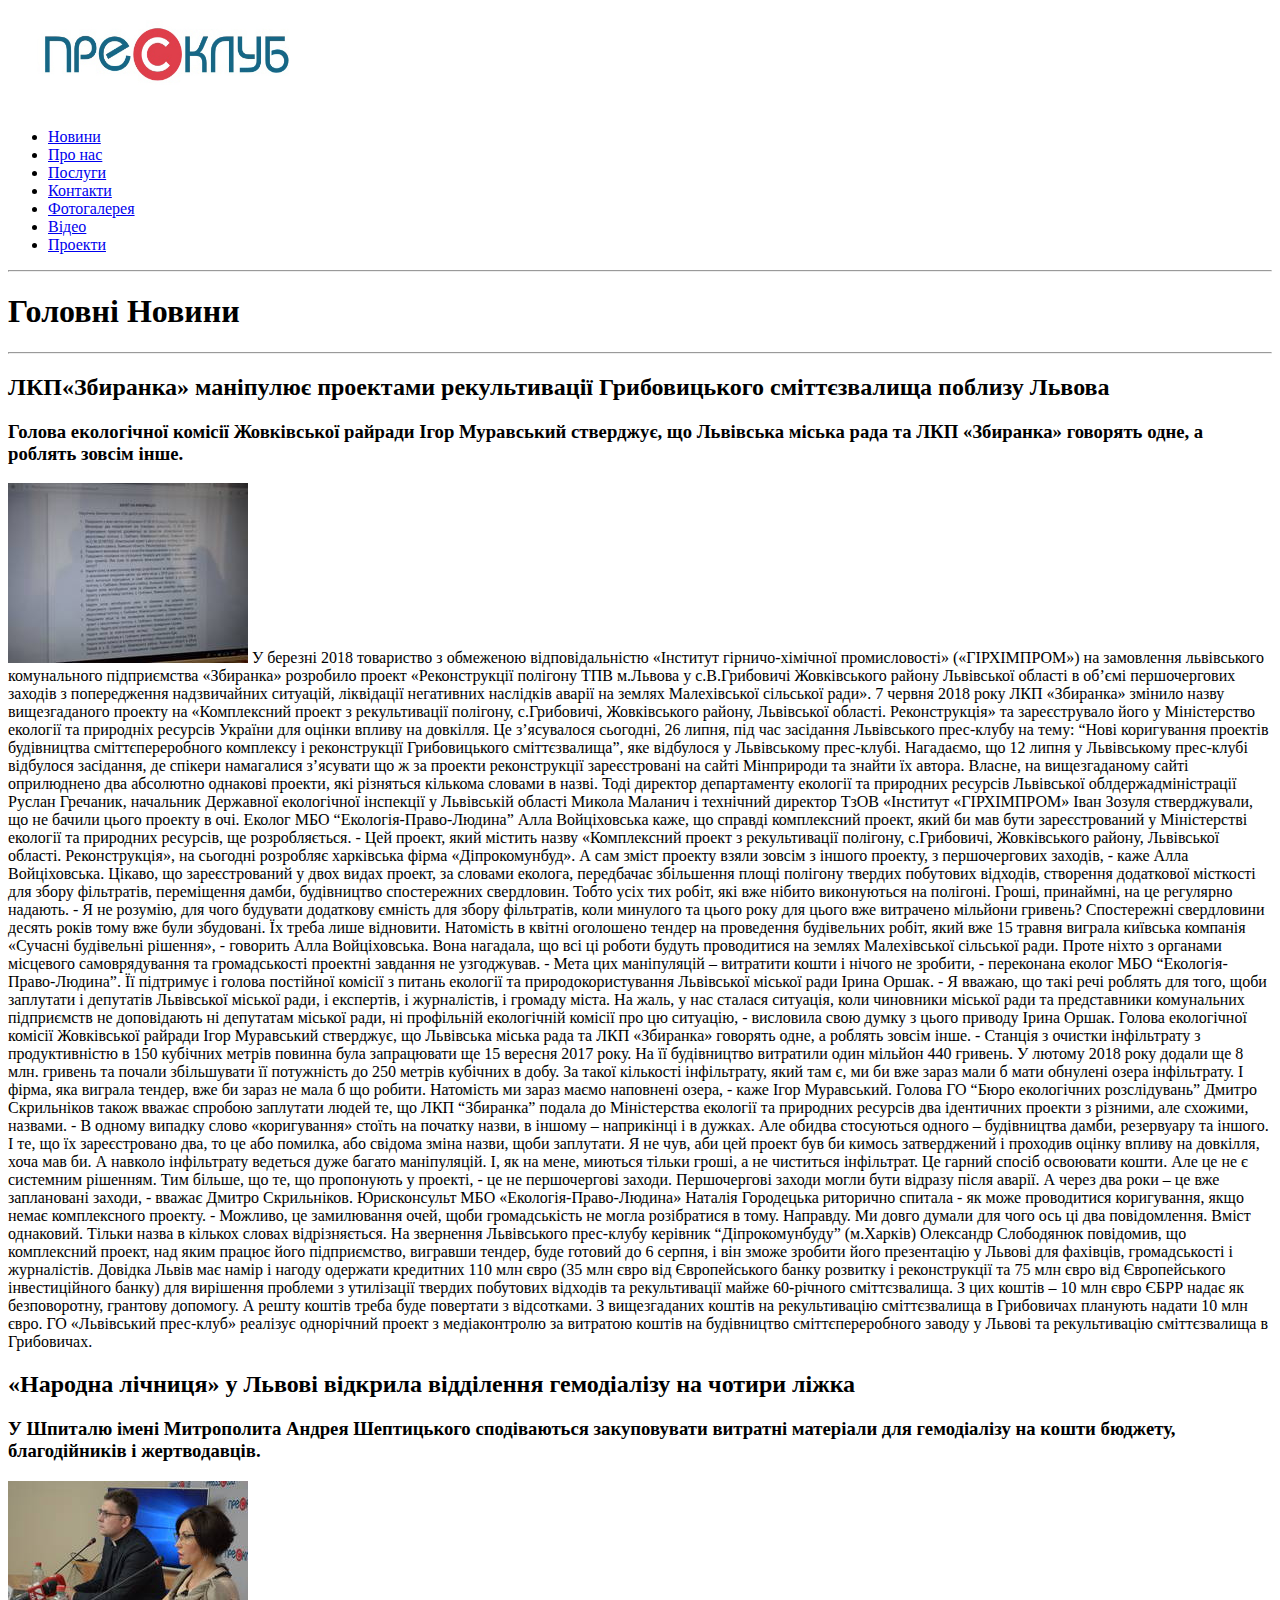
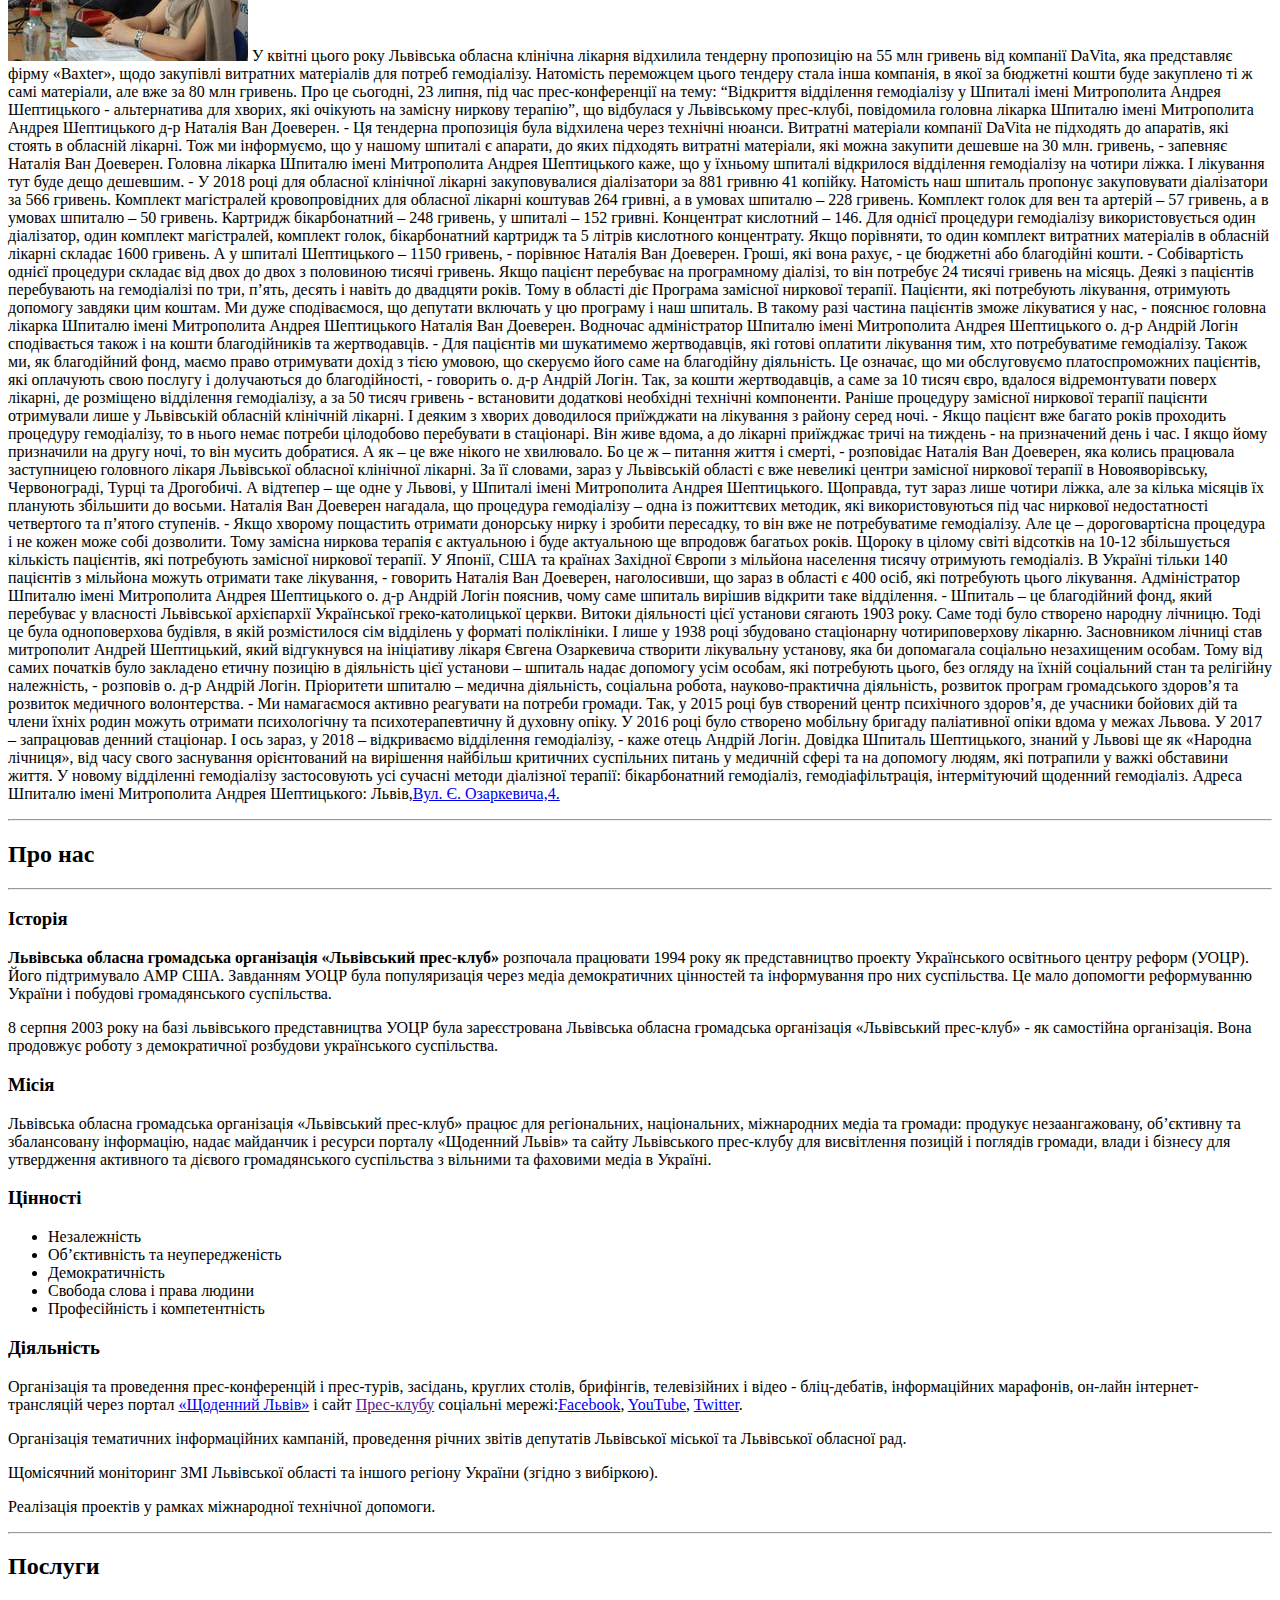
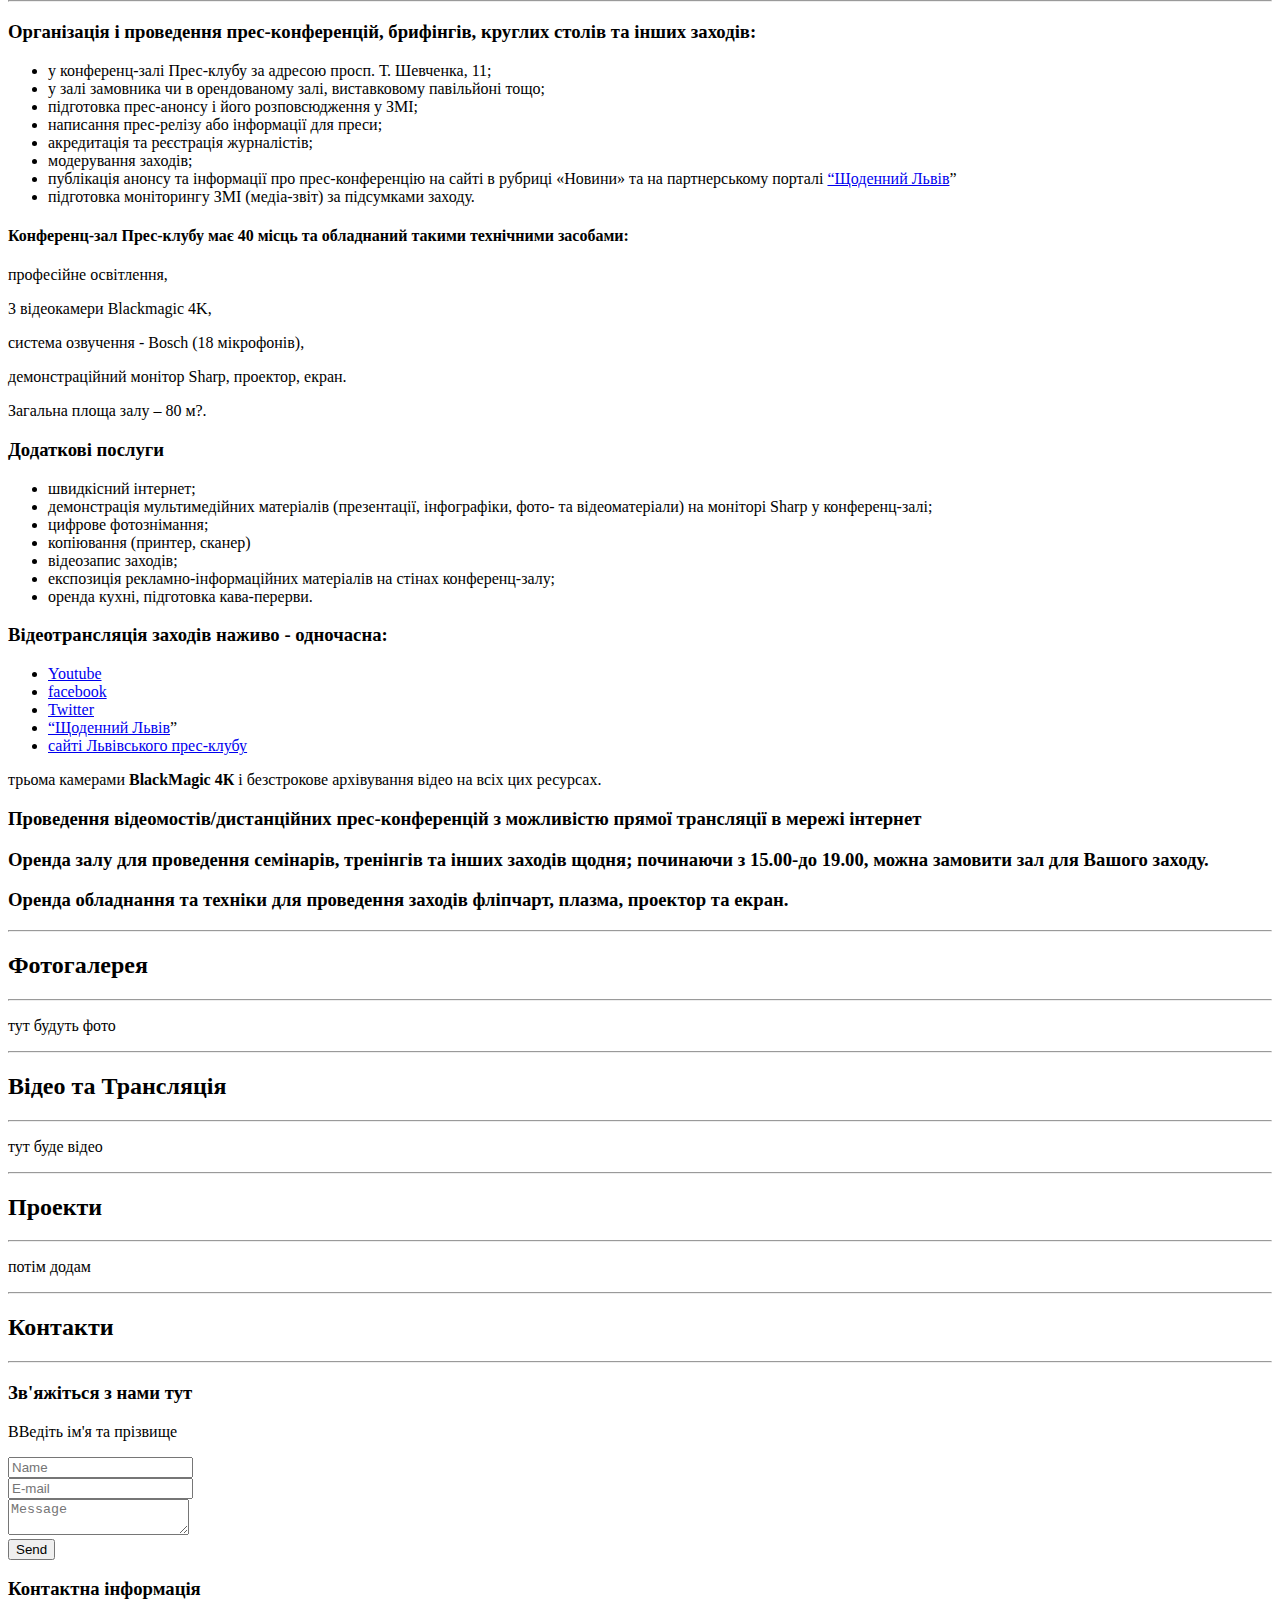
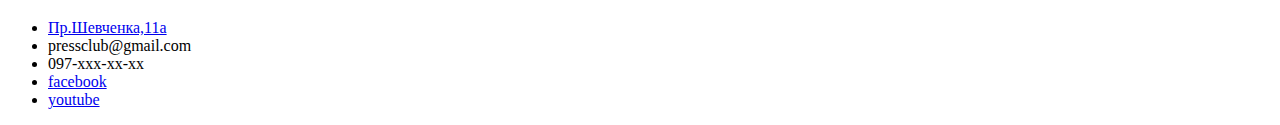
==== index.html @ f69fd187 "first version" ====
<!DOCTYPE html>
<html lang="uk">
<head>
    <meta charset="UTF-8">
    <meta name="viewport" content="width=device-width, initial-scale=1.0">
    <meta http-equiv="X-UA-Compatible" content="ie=edge">
    <title>Press-Club</title> 
    <link rel="shortcut icon" href="img/favicon.png" type="image/png">
</head>
<body>
    <header>
        <div id="logo">
            <span>
               <a href="index.html"><img src="img/logo-pressclub.jpg" alt="logo" width="320" height="100"></a>
            </span>
        </div>
        <nav class="navigation">
            <ul>
                <li>
                    <a href="#news">Новини</a>
                </li>
                <li>
                    <a href="#about">Про нас</a>
                </li>
                <li>
                    <a href="#service">Послуги</a>
                </li>
                <li>
                    <a href="#contact">Контакти</a>
                </li>
                <li>
                    <a href="#gallery">Фотогалерея</a>
                </li>
                <li>
                    <a href="#video">Відео</a>
                </li>
                <li>
                    <a href="#projects">Проекти</a>
                </li>
            </ul>
        </nav>
    </header>
    <main>
        <article id="news">
            <hr>
            <h1>Головні Новини</h1>
            <hr>
            <section>
            <h2> ЛКП<q>Збиранка</q> маніпулює проектами рекультивації Грибовицького сміттєзвалища поблизу Львова</h2>
            <h3>Голова екологічної комісії Жовківської райради Ігор Муравський стверджує, що Львівська міська рада та ЛКП «Збиранка» говорять одне, а роблять зовсім інше.</h3>
            <p>
                <img src="img/recycling-project.jpg" alt="recycling-project">
                У березні 2018 товариство з обмеженою відповідальністю «Інститут гірничо-хімічної промисловості» («ГІРХІМПРОМ») на замовлення львівського комунального підприємства «Збиранка» розробило проект «Реконструкції полігону ТПВ м.Львова у с.В.Грибовичі Жовківського району Львівської області в об’ємі першочергових заходів з попередження надзвичайних ситуацій, ліквідації негативних наслідків аварії на землях Малехівської сільської ради». 7 червня 2018 року ЛКП «Збиранка» змінило назву вищезгаданого проекту на «Комплексний проект з рекультивації полігону, с.Грибовичі, Жовківського району, Львівської області. Реконструкція» та зареєструвало його у Міністерство екології та природніх ресурсів України для оцінки впливу на довкілля.

Це з’ясувалося сьогодні, 26 липня, під час засідання Львівського прес-клубу на тему: “Нові коригування проектів будівництва сміттєпереробного комплексу і реконструкції Грибовицького сміттєзвалища”, яке відбулося у Львівському прес-клубі.

Нагадаємо, що 12 липня у Львівському прес-клубі відбулося засідання, де спікери намагалися з’ясувати що ж за проекти реконструкції зареєстровані на сайті Мінприроди та знайти їх автора. Власне, на вищезгаданому сайті оприлюднено два абсолютно однакові проекти, які різняться кількома словами в назві. Тоді директор департаменту екології та природних ресурсів Львівської облдержадміністрації Руслан Гречаник, начальник Державної екологічної інспекції у Львівській області Микола Маланич і технічний директор ТзОВ «Інститут «ГІРХІМПРОМ» Іван Зозуля стверджували, що не бачили цього проекту в очі.

Еколог МБО “Екологія-Право-Людина” Алла Войціховська каже, що справді комплексний проект, який би мав бути зареєстрований у Міністерстві екології та природних ресурсів, ще розробляється.

- Цей проект, який містить назву «Комплексний проект з рекультивації полігону, с.Грибовичі, Жовківського району, Львівської області. Реконструкція», на сьогодні розробляє харківська фірма «Діпрокомунбуд». А сам зміст проекту взяли зовсім з іншого проекту, з першочергових заходів, - каже Алла Войціховська.

Цікаво, що зареєстрований у двох видах проект, за словами еколога, передбачає збільшення площі полігону твердих побутових відходів, створення додаткової місткості для збору фільтратів, переміщення дамби, будівництво спостережних свердловин. Тобто усіх тих робіт, які вже нібито виконуються на полігоні. Гроші, принаймні, на це регулярно надають.

- Я не розумію, для чого будувати додаткову ємність для збору фільтратів, коли минулого та цього року для цього вже витрачено мільйони гривень? Спостережні свердловини десять років тому вже були збудовані. Їх треба лише відновити. Натомість в квітні оголошено тендер на проведення будівельних робіт, який вже 15 травня виграла київська компанія «Сучасні будівельні рішення», - говорить Алла Войціховська.

Вона нагадала, що всі ці роботи будуть проводитися на землях Малехівської сільської ради. Проте ніхто з органами місцевого самоврядування та громадськості проектні завдання не узгоджував.

- Мета цих маніпуляцій – витратити кошти і нічого не зробити, - переконана еколог МБО “Екологія-Право-Людина”.

Її підтримує і голова постійної комісії з питань екології та природокористування Львівської міської ради Ірина Оршак.

- Я вважаю, що такі речі роблять для того, щоби заплутати і депутатів Львівської міської ради, і експертів, і журналістів, і громаду міста. На жаль, у нас сталася ситуація, коли чиновники міської ради та представники комунальних підприємств не доповідають ні депутатам міської ради, ні профільній екологічній комісії про цю ситуацію, - висловила свою думку з цього приводу Ірина Оршак.

Голова екологічної комісії Жовківської райради Ігор Муравський стверджує, що Львівська міська рада та ЛКП «Збиранка» говорять одне, а роблять зовсім інше.

- Станція з очистки інфільтрату з продуктивністю в 150 кубічних метрів повинна була запрацювати ще 15 вересня 2017 року. На її будівництво витратили один мільйон 440 гривень. У лютому 2018 року додали ще 8 млн. гривень та почали збільшувати її потужність до 250 метрів кубічних в добу. За такої кількості інфільтрату, який там є, ми би вже зараз мали б мати обнулені озера інфільтрату. І фірма, яка виграла тендер, вже би зараз не мала б що робити. Натомість ми зараз маємо наповнені озера, - каже Ігор Муравський.

Голова ГО “Бюро екологічних розслідувань” Дмитро Скрильніков також  вважає спробою заплутати людей те, що ЛКП “Збиранка” подала до Міністерства екології та природних ресурсів два ідентичних проекти з різними, але схожими, назвами.  

- В одному випадку слово «коригування» стоїть на початку назви, в іншому – наприкінці і в дужках. Але обидва стосуються одного – будівництва дамби, резервуару та іншого. І те, що їх зареєстровано два, то це або помилка, або свідома зміна назви, щоби заплутати. Я не чув, аби цей проект був би кимось затверджений і проходив оцінку впливу на довкілля, хоча мав би. А навколо інфільтрату ведеться дуже багато маніпуляцій. І, як на мене, миються тільки гроші, а не чиститься інфільтрат. Це гарний спосіб освоювати кошти. Але це не є системним рішенням. Тим більше, що те, що пропонують у проекті, - це не першочергові заходи. Першочергові заходи могли бути відразу після аварії. А через два роки – це вже заплановані заходи, - вважає Дмитро Скрильніков.

Юрисконсульт МБО «Екологія-Право-Людина» Наталія Городецька риторично спитала - як може проводитися коригування, якщо немає комплексного проекту.

- Можливо, це замилювання очей, щоби громадськість не могла розібратися в тому. Направду. Ми довго думали для чого ось ці два повідомлення. Вміст однаковий. Тільки назва в кількох словах відрізняється. 

 На звернення Львівського прес-клубу керівник “Діпрокомунбуду” (м.Харків) Олександр Слободянюк повідомив, що комплексний проект, над яким працює його підприємство, вигравши тендер, буде готовий до 6 серпня, і він зможе зробити його презентацію у Львові для фахівців,  громадськості і журналістів.

 Довідка

Львів має намір і нагоду одержати кредитних 110 млн євро (35 млн євро від Європейського банку розвитку і реконструкції та 75 млн євро від Європейського інвестиційного банку) для вирішення проблеми з утилізації твердих побутових відходів та рекультивації майже 60-річного сміттєзвалища. З цих коштів – 10 млн євро ЄБРР надає як безповоротну, грантову допомогу. А решту коштів треба буде повертати з відсотками. З вищезгаданих коштів на рекультивацію сміттєзвалища в Грибовичах планують надати 10 млн євро. ГО «Львівський прес-клуб» реалізує однорічний проект з медіаконтролю за витратою коштів на будівництво сміттєпереробного заводу у Львові та рекультивацію сміттєзвалища в Грибовичах.
            </p>
        </section>
        <!--<section class="news" -->
                <h2>«Народна лічниця» у Львові відкрила відділення гемодіалізу на чотири ліжка</h2>
                <h3>У Шпиталю імені Митрополита Андрея Шептицького сподіваються закуповувати витратні матеріали для гемодіалізу на кошти бюджету, благодійників і жертводавців.</h3>
                <p class="hemodialysis">
                    <img src="img/hemodialysis.jpg" alt="hemodialysis">
                    У квітні цього року Львівська обласна клінічна лікарня відхилила тендерну пропозицію на 55 млн гривень від компанії DaVita, яка представляє фірму «Baxter», щодо закупівлі витратних матеріалів для потреб гемодіалізу. Натомість переможцем цього тендеру стала інша компанія, в якої за бюджетні кошти буде закуплено ті ж самі матеріали, але вже за 80 млн гривень.

Про це сьогодні, 23 липня, під час прес-конференції на тему: “Відкриття відділення гемодіалізу у Шпиталі імені Митрополита Андрея Шептицького - альтернатива для хворих, які очікують на замісну ниркову терапію”, що відбулася у Львівському прес-клубі, повідомила головна лікарка Шпиталю імені Митрополита Андрея Шептицького д-р Наталія Ван Доеверен.

- Ця тендерна пропозиція була відхилена через технічні нюанси. Витратні матеріали компанії DaVita не підходять до апаратів, які стоять в обласній лікарні. Тож ми інформуємо, що у нашому шпиталі є апарати, до яких підходять витратні матеріали, які можна закупити дешевше на 30 млн. гривень, - запевняє Наталія Ван Доеверен.

Головна лікарка Шпиталю імені Митрополита Андрея Шептицького каже, що у їхньому шпиталі відкрилося відділення гемодіалізу на чотири ліжка. І лікування тут буде дещо дешевшим.

- У 2018 році для обласної клінічної лікарні закуповувалися діалізатори за 881 гривню 41 копійку. Натомість наш шпиталь пропонує закуповувати діалізатори за 566 гривень. Комплект магістралей кровопровідних для обласної лікарні коштував 264 гривні, а в умовах шпиталю – 228 гривень. Комплект голок для вен та артерій – 57 гривень, а в умовах шпиталю – 50 гривень. Картридж бікарбонатний – 248 гривень, у шпиталі – 152 гривні. Концентрат кислотний – 146.  Для однієї процедури гемодіалізу використовується один діалізатор, один комплект магістралей, комплект голок, бікарбонатний картридж та 5 літрів кислотного концентрату. Якщо порівняти, то один комплект витратних матеріалів в обласній лікарні складає 1600 гривень. А у шпиталі Шептицького – 1150 гривень, - порівнює Наталія Ван Доеверен.

Гроші, які вона рахує, - це бюджетні або благодійні кошти.

- Собівартість однієї процедури складає від двох до двох з половиною тисячі гривень. Якщо пацієнт перебуває на програмному діалізі, то він потребує 24 тисячі гривень на місяць. Деякі з пацієнтів перебувають на гемодіалізі по три, п’ять, десять і навіть до двадцяти років. Тому в області діє Програма замісної ниркової терапії. Пацієнти, які потребують лікування, отримують допомогу завдяки цим коштам. Ми дуже сподіваємося, що депутати включать у цю програму і наш шпиталь. В такому разі частина пацієнтів зможе лікуватися у нас, - пояснює головна лікарка Шпиталю імені Митрополита Андрея Шептицького Наталія Ван Доеверен.

Водночас адміністратор Шпиталю імені Митрополита Андрея Шептицького о. д-р Андрій Логін сподівається також і на кошти благодійників та жертводавців.

- Для пацієнтів ми шукатимемо жертводавців, які готові оплатити лікування тим, хто потребуватиме гемодіалізу. Також ми, як благодійний фонд, маємо право отримувати дохід з тією умовою, що скеруємо його саме на благодійну діяльність. Це означає, що ми обслуговуємо платоспроможних пацієнтів, які оплачують свою послугу і долучаються до благодійності, - говорить о. д-р Андрій Логін.

Так, за кошти жертводавців, а саме за 10 тисяч євро, вдалося відремонтувати поверх лікарні, де розміщено відділення гемодіалізу, а за 50 тисяч гривень - встановити додаткові необхідні технічні компоненти.

Раніше процедуру замісної ниркової терапії пацієнти отримували лише у Львівській обласній клінічній лікарні. І деяким з хворих доводилося приїжджати на лікування з району серед ночі.

- Якщо пацієнт вже багато років проходить процедуру гемодіалізу, то в нього немає потреби цілодобово перебувати в стаціонарі. Він живе вдома, а до лікарні приїжджає тричі на тиждень - на призначений день і час. І якщо йому призначили на другу ночі, то він мусить добратися. А як – це вже нікого не хвилювало. Бо це ж – питання життя і смерті, - розповідає Наталія Ван Доеверен, яка колись працювала заступницею головного лікаря Львівської обласної клінічної лікарні.

За її словами, зараз у Львівській області є вже невеликі центри замісної ниркової терапії в Новояворівську, Червонограді, Турці та Дрогобичі. А відтепер – ще одне у Львові, у Шпиталі імені Митрополита Андрея Шептицького. Щоправда, тут зараз лише чотири ліжка, але за кілька місяців їх планують збільшити до восьми.  
Наталія Ван Доеверен  нагадала, що процедура гемодіалізу – одна із пожиттєвих методик, які використовуються під час ниркової недостатності четвертого та п’ятого ступенів.

- Якщо хворому пощастить отримати донорську нирку і зробити пересадку, то він вже не потребуватиме гемодіалізу. Але це – дороговартісна процедура і не кожен може собі дозволити. Тому замісна ниркова терапія є актуальною і буде актуальною ще впродовж багатьох років. Щороку в цілому світі відсотків на 10-12 збільшується кількість пацієнтів, які потребують замісної ниркової терапії. У Японії, США та країнах Західної Європи з мільйона населення тисячу отримують гемодіаліз. В Україні тільки 140 пацієнтів з мільйона можуть отримати таке лікування, - говорить Наталія Ван Доеверен, наголосивши, що зараз в області є 400 осіб, які потребують цього лікування.

Адміністратор Шпиталю імені Митрополита Андрея Шептицького о. д-р Андрій Логін пояснив, чому саме шпиталь вирішив відкрити таке відділення.

- Шпиталь – це благодійний фонд, який перебуває у власності Львівської архієпархії Української греко-католицької  церкви. Витоки діяльності цієї установи сягають 1903 року. Саме тоді було створено народну лічницю. Тоді це була одноповерхова будівля, в якій розмістилося сім відділень у форматі поліклініки. І лише у 1938 році збудовано стаціонарну чотириповерхову лікарню. Засновником лічниці став митрополит Андрей Шептицький, який відгукнувся на ініціативу лікаря Євгена Озаркевича створити лікувальну установу, яка би допомагала соціально незахищеним особам. Тому від самих початків було закладено етичну позицію в діяльність цієї установи – шпиталь надає допомогу усім особам, які потребують цього, без огляду на їхній соціальний стан та релігійну належність, - розповів о. д-р Андрій Логін.

Пріоритети шпиталю – медична діяльність, соціальна робота, науково-практична діяльність, розвиток програм громадського здоров’я та розвиток медичного волонтерства.

- Ми намагаємося активно реагувати на потреби громади. Так, у 2015 році був створений центр психічного здоров’я, де учасники бойових дій та члени їхніх родин можуть отримати психологічну та психотерапевтичну й духовну опіку. У 2016 році було створено мобільну бригаду паліативної опіки вдома у межах Львова. У 2017 – запрацював денний стаціонар. І ось зараз, у 2018 – відкриваємо відділення гемодіалізу, - каже отець Андрій Логін.


Довідка

Шпиталь Шептицького, знаний у Львові ще як «Народна лічниця», від часу свого заснування орієнтований на вирішення найбільш критичних суспільних питань у медичній сфері та на допомогу людям, які потрапили у важкі обставини життя. У новому відділенні гемодіалізу застосовують усі сучасні методи діалізної терапії: бікарбонатний гемодіаліз, гемодіафільтрація, інтермітуючий щоденний гемодіаліз. Адреса Шпиталю імені Митрополита Андрея Шептицького: Львів,<a href="https://www.google.com/maps/place/%D0%B2%D1%83%D0%BB%D0%B8%D1%86%D1%8F+%D0%9E%D0%B7%D0%B0%D1%80%D0%BA%D0%B5%D0%B2%D0%B8%D1%87%D0%B0,+4,+%D0%9B%D1%8C%D0%B2%D1%96%D0%B2,+%D0%9B%D1%8C%D0%B2%D1%96%D0%B2%D1%81%D1%8C%D0%BA%D0%B0+%D0%BE%D0%B1%D0%BB%D0%B0%D1%81%D1%82%D1%8C,+79000/@49.8386283,24.0089131,17z/data=!3m1!4b1!4m5!3m4!1s0x473add7827e1a3fd:0xa8ea53789668065b!8m2!3d49.8386283!4d24.0111018">Вул. Є. Озаркевича,4.</a>
            </p>
        </section>
        </article>
        <section id="about">
            <hr>
            <h2>Про нас</h2>
            <hr>
            <h3>Історія</h3>
            <p><strong>Львівська обласна громадська організація «Львівський прес-клуб»</strong> розпочала працювати 1994 року як представництво проекту Українського освітнього центру реформ (УОЦР). Його підтримувало АМР США. Завданням УОЦР була популяризація через медіа демократичних цінностей та інформування про них суспільства. Це мало допомогти реформуванню України і побудові громадянського суспільства.</p>

            <p>8 серпня 2003 року на базі львівського представництва УОЦР була зареєстрована Львівська обласна громадська організація «Львівський прес-клуб» - як самостійна організація. Вона продовжує роботу з демократичної розбудови українського суспільства.</p>
            <h3>Місія</h3>
            <p>
                Львівська обласна громадська організація «Львівський прес-клуб» працює для регіональних, національних, міжнародних медіа та громади: продукує незаангажовану, об’єктивну та збалансовану інформацію, надає майданчик і ресурси порталу «Щоденний Львів» та сайту Львівського прес-клубу для висвітлення позицій і поглядів громади, влади і бізнесу для утвердження активного та дієвого громадянського суспільства з вільними та фаховими медіа в Україні.
            </p>
            <h3>Цінності</h3>
                    <ul>
                        <li>Незалежність</li>
                        <li>Об’єктивність та неупередженість</li>
                        <li>Демократичність</li>
                        <li>Свобода слова і права людини</li>
                        <li> Професійність і компетентність</li>
                    </ul>
                <h3>Діяльність</h3>
                <p>
                    Організація та проведення прес-конференцій і прес-турів, засідань, круглих столів, брифінгів, телевізійних і відео - бліц-дебатів, інформаційних марафонів, он-лайн інтернет-трансляцій через портал <a href="(http://dailylviv.com/">«Щоденний Львів»</a> і сайт <a href="">Прес-клубу</a> соціальні мережі:<a href="https://www.facebook.com/pressclublviv/">Facebook</a>, <a href="https://www.youtube.com/user/pressclublviv/videos">YouTube</a>, <a href="https://twitter.com/pressclublviv">Twitter</a>.
                </p>
                <p>
                    Організація тематичних інформаційних кампаній, проведення річних звітів депутатів Львівської міської та Львівської обласної рад.
                </p>
                <p>
                    Щомісячний моніторинг ЗМІ Львівської області та іншого регіону України (згідно з вибіркою).
                </p>
                <p>
                    Реалізація проектів у рамках міжнародної технічної допомоги.  
                </p>    
         </section>
         <section id="service">
             <hr>
             <h2>Послуги</h2>
             <hr>
             <h3>Організація і проведення прес-конференцій, брифінгів, круглих столів та інших заходів:</h3>
             <ul>
                 <li>у конференц-залі Прес-клубу за адресою просп. Т. Шевченка, 11;</li>
                 <li>у залі замовника чи в орендованому залі, виставковому павільйоні тощо;</li>
                 <li>підготовка прес-анонсу і його розповсюдження у ЗМІ;</li>
                 <li>написання прес-релізу або інформації для преси;</li>
                 <li>акредитація та реєстрація журналістів;</li>
                 <li>модерування заходів;</li>
                 <li>публікація анонсу та інформації про прес-конференцію на сайті в рубриці <span id="news">«Новини»</span> та на партнерському порталі <a href="http://dailylviv.com/">“Щоденний Львів</a>”</li>
                 <li>підготовка моніторингу ЗМІ (медіа-звіт) за підсумками заходу.</li>
             </ul>
            <h4>Конференц-зал Прес-клубу має 40 місць та обладнаний такими технічними засобами:</h4>
            <p>професійне освітлення,</p>
            <p>3 відеокамери Blackmagic 4K,</p>
            <p>система озвучення - Bosch (18 мікрофонів),</p>
            <p>демонстраційний монітор Sharp, проектор, екран.</p>
            <p>Загальна площа залу – 80 м?.</p>
            <h3>Додаткові послуги</h3>
            <ul>
                <li>швидкісний інтернет;</li>
                <li>демонстрація мультимедійних матеріалів (презентації, інфографіки, фото- та відеоматеріали) на моніторі Sharp у конференц-залі;</li>
                <li>цифрове фотознімання;</li>
                <li>копіювання (принтер, сканер)</li>
                <li>відеозапис заходів;</li>
                <li>експозиція рекламно-інформаційних матеріалів на стінах конференц-залу;</li>
                <li>оренда кухні, підготовка кава-перерви.</li>
            </ul>
            <h3>Відеотрансляція заходів наживо - одночасна:</h3>
            <ul>
                <li>
                    <a href="https://www.youtube.com/user/pressclublviv/videos">Youtube</a>
                </li>
                <li>
                    <a href="https://www.facebook.com/pressclublviv/">facebook</a>
                </li>
                <li>
                    <a href="https://twitter.com/pressclublviv">Twitter</a>
                </li>
                <li>
                    <a href="http://dailylviv.com/">“Щоденний Львів</a>”
                </li>
                <li>
                    <a href="http://pressclub.lviv.ua">сайті Львівського прес-клубу</a>
                </li>
            </ul>
            <p>трьома камерами <strong>BlackMagic 4К</strong> і безстрокове архівування відео на всіх цих ресурсах.</p>
             <h3>Проведення відеомостів/дистанційних прес-конференцій з можливістю прямої трансляції в мережі інтернет</h3>
             <h3>Оренда залу для проведення семінарів, тренінгів та інших заходів щодня; починаючи з 15.00-до 19.00, можна замовити зал для Вашого заходу.</h3>
             <h3>Оренда обладнання та техніки для проведення заходів фліпчарт, плазма, проектор та екран.</h3>
        </section>
        <section id="gallery">
            <hr>
            <h2>Фотогалерея</h2>
            <hr>
            <p>тут будуть фото</p>
        </section>
        <section id="video">
            <hr>
            <h2>Відео та Трансляція</h2>
            <hr>
            <p>тут буде відео</p>
        </section>
        <section id="projects">
            <hr>
            <h2>Проекти</h2>
            <hr>
            <p>потім додам</p>
        </section>
    </main>
    <footer>
        <hr>
        <h2>Контакти</h2>
        <hr>
         <div id="contact">
         <h3>Зв'яжіться з нами тут</h3>
             <form action>
                 <p>ВВедіть ім'я та прізвище</p>
                 <input type="text" placeholder="Name">
                     <br>
                     <input type="email" placeholder="E-mail">
                     <br>
                     <textarea placeholder="Message"></textarea>
                     <br>
                     <input type="submit" value="Send">
                 </form>
             </div>
             <div>
                 <h3>Контактна інформація</h3>
                 <ul>
                     <li>
                         <a href="https://www.google.com.ua/maps?q=%D0%BF%D1%80%D0%BE%D1%81%D0%BF%D0%B5%D0%BA%D1%82+%D1%88%D0%B5%D0%B2%D1%87%D0%B5%D0%BD%D0%BA%D0%B0+11%D0%B0&um=1&ie=UTF-8&sa=X&ved=0ahUKEwjNwrzh_L7cAhUyhqYKHdyWDM0Q_AUICigB">Пр.Шевченка,11а</a>
                     </li>
                     <li>pressclub@gmail.com</li>
                     <li>097-xxx-xx-xx</li>
                     <li>
                         <a href="https://www.facebook.com/pressclublviv/">facebook</a>
                     </li>
                     <li>
                         <a href="https://www.youtube.com/user/pressclublviv/videos">youtube</a>
                    </li>
                </ul>
                 
            </div>
    </footer>
 </body>
</html>
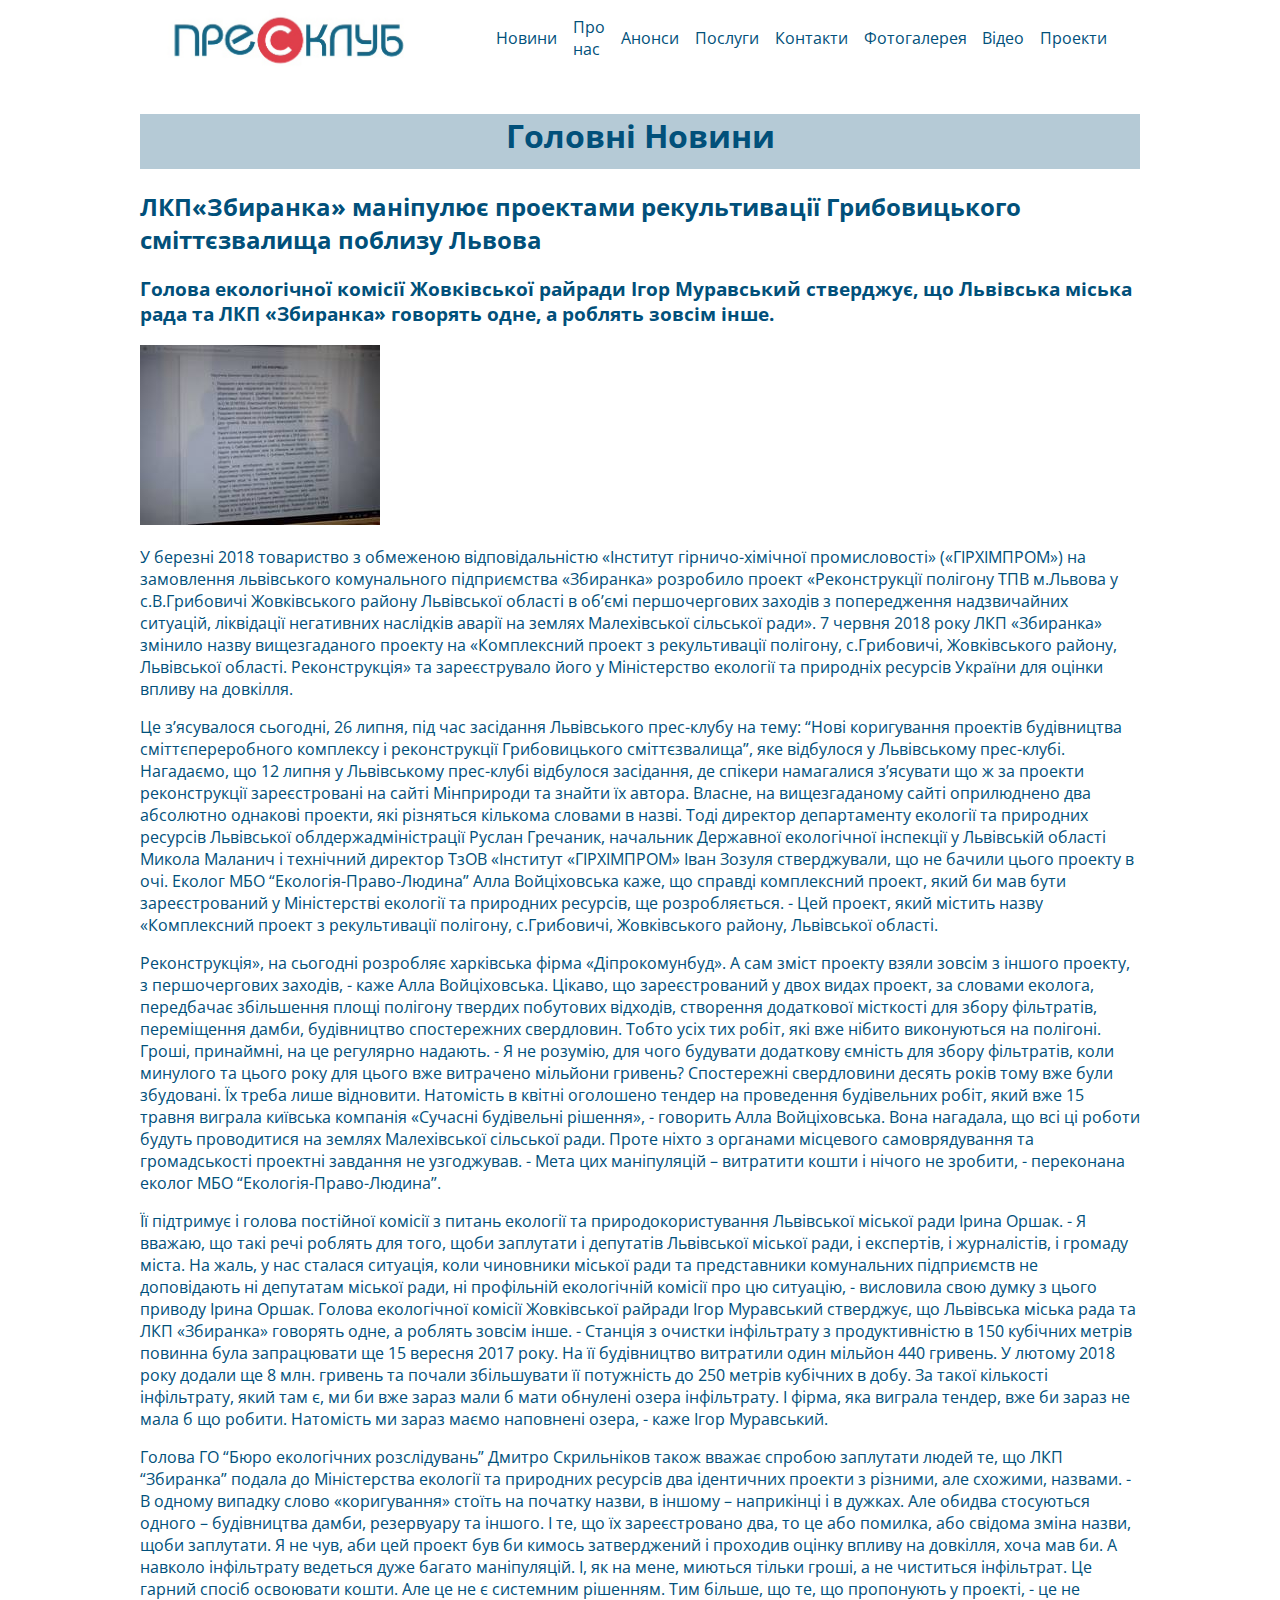
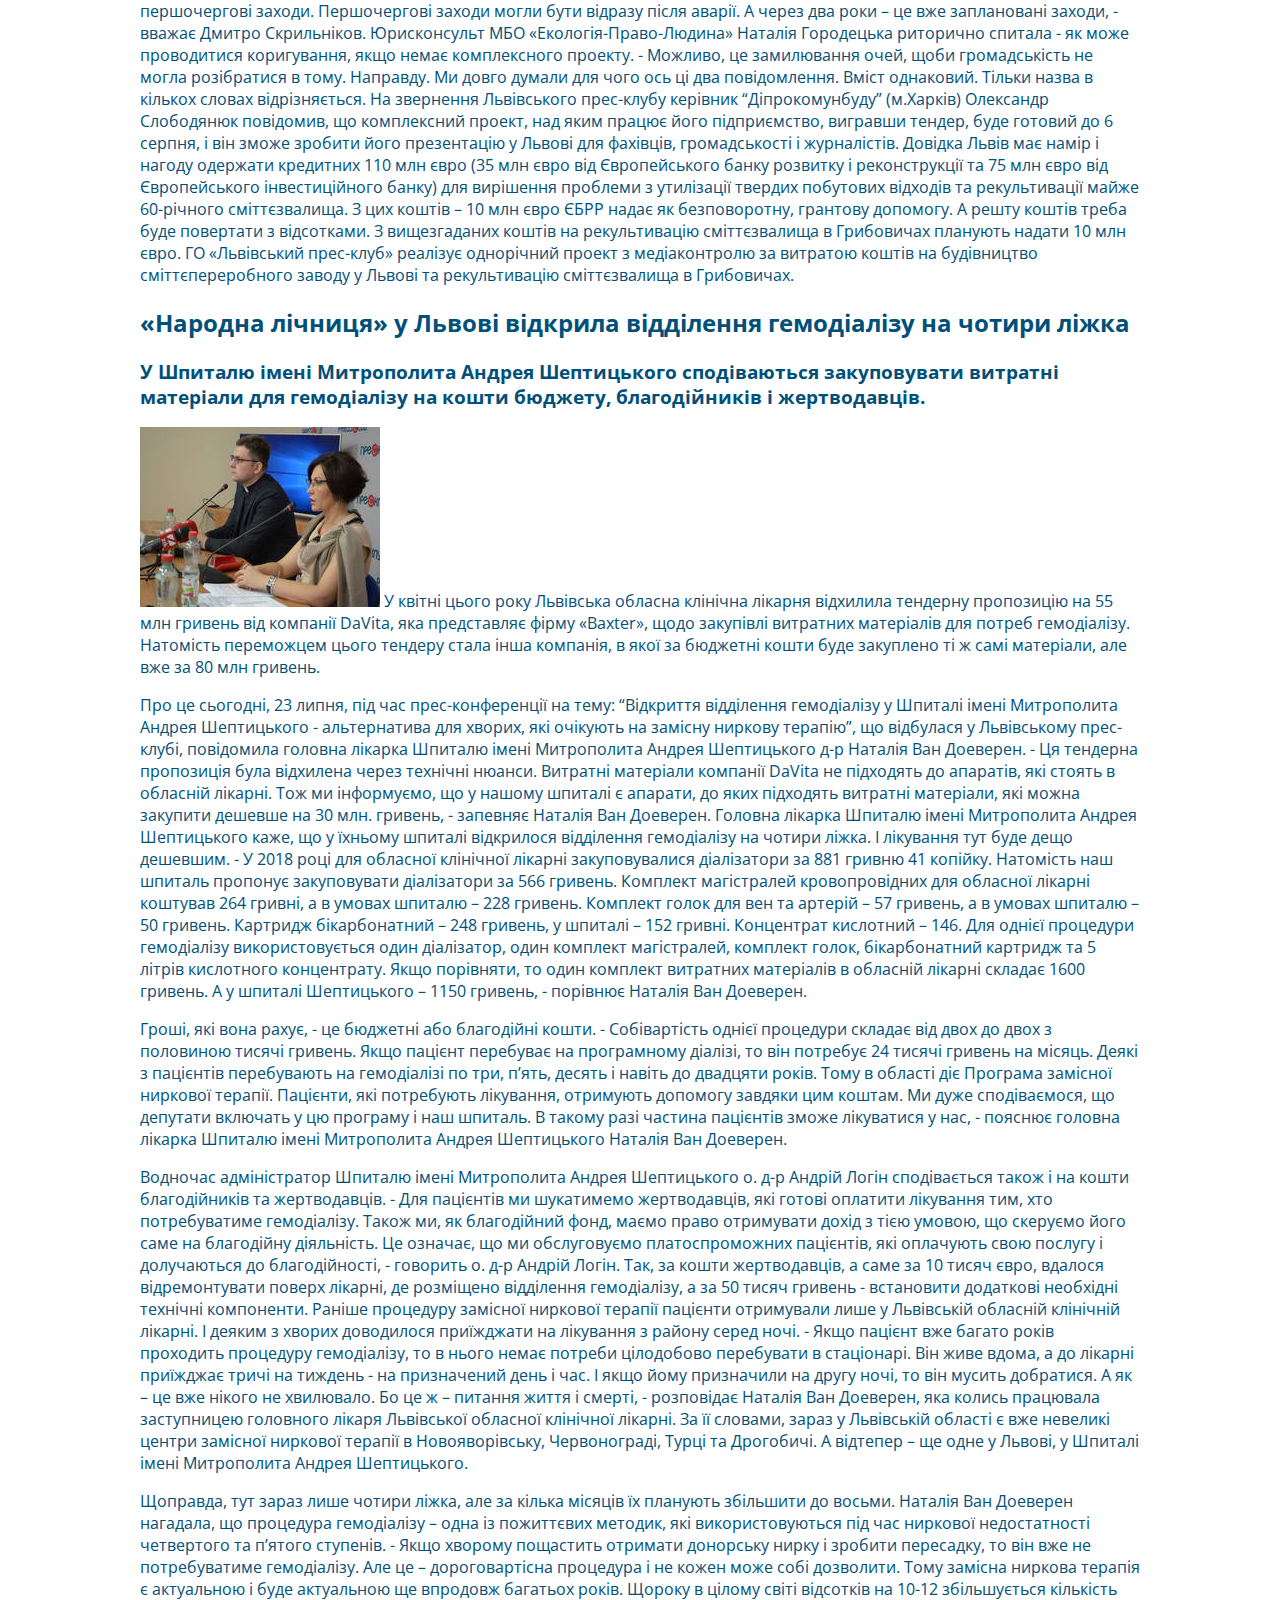
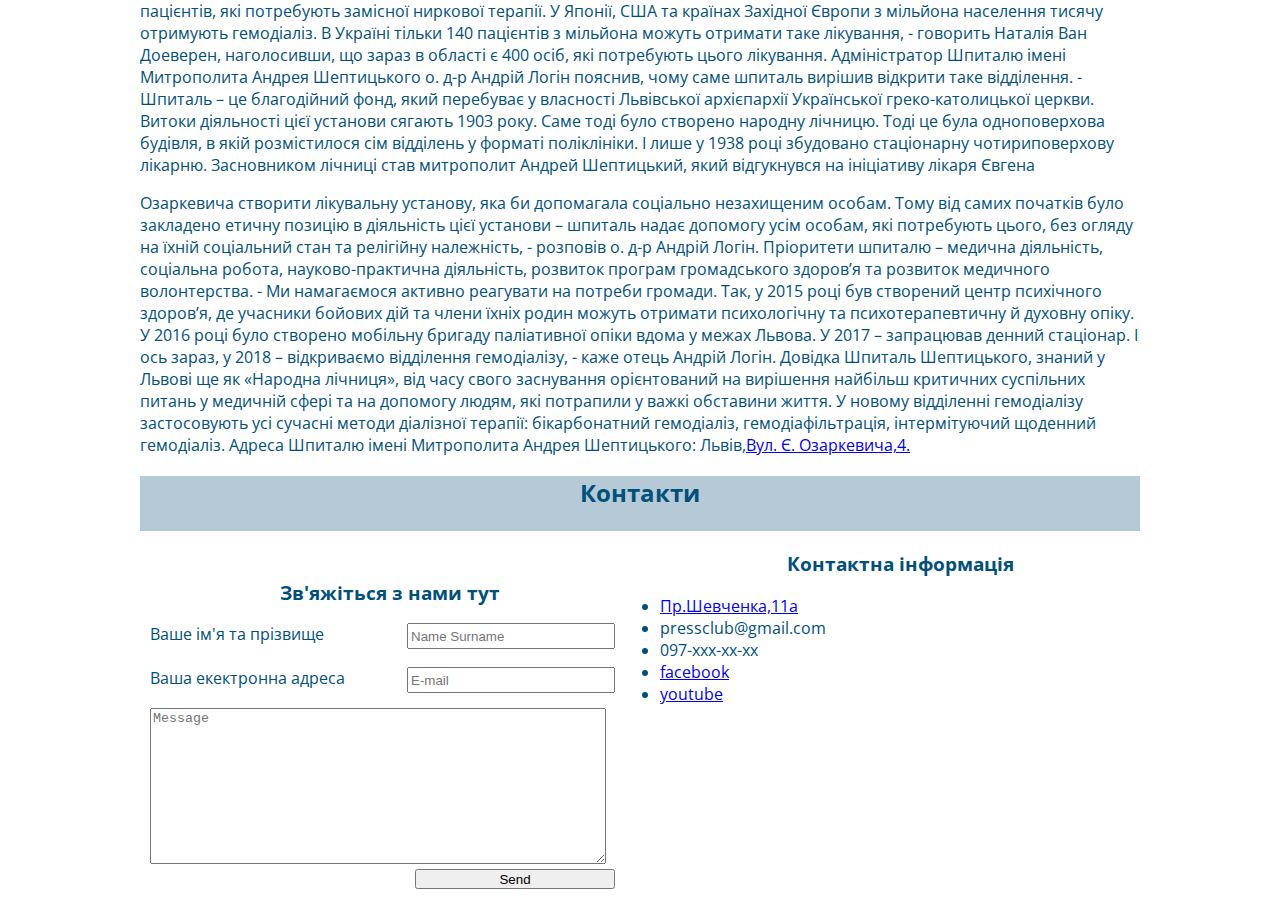
==== commit 4361a923: "initial" ====
--- a/index.html
+++ b/index.html
@@ -1,286 +1,174 @@
 <!DOCTYPE html>
 <html lang="uk">
+
 <head>
     <meta charset="UTF-8">
     <meta name="viewport" content="width=device-width, initial-scale=1.0">
     <meta http-equiv="X-UA-Compatible" content="ie=edge">
-    <title>Press-Club</title> 
+    <title>Прес-Клуб</title>
+    <link rel="stylesheet" href="css/index.css">
+    <link rel="stylesheet" href="css/index-layout.css">
     <link rel="shortcut icon" href="img/favicon.png" type="image/png">
 </head>
+
 <body>
     <header>
         <div id="logo">
             <span>
-               <a href="index.html"><img src="img/logo-pressclub.jpg" alt="logo" width="320" height="100"></a>
+               <a href="index.html"><img src="img/logo-pressclub.jpg" alt="logo" width="300"></a>
             </span>
         </div>
-        <nav class="navigation">
+        <nav>
             <ul>
                 <li>
-                    <a href="#news">Новини</a>
+                    <a href="index.html">Новини</a>
                 </li>
                 <li>
-                    <a href="#about">Про нас</a>
+                    <a href="about.html">Про нас</a>
                 </li>
                 <li>
-                    <a href="#service">Послуги</a>
+                    <a href="announcements">Анонси</a>
+                </li>
+                <li>
+                    <a href="service.html">Послуги</a>
                 </li>
                 <li>
                     <a href="#contact">Контакти</a>
                 </li>
                 <li>
-                    <a href="#gallery">Фотогалерея</a>
+                    <a href="gallery.html">Фотогалерея</a>
                 </li>
                 <li>
-                    <a href="#video">Відео</a>
+                    <a href="video.html">Відео</a>
                 </li>
                 <li>
-                    <a href="#projects">Проекти</a>
+                    <a href="projects.html">Проекти</a>
                 </li>
             </ul>
         </nav>
     </header>
     <main>
         <article id="news">
-            <hr>
+
             <h1>Головні Новини</h1>
-            <hr>
+
             <section>
-            <h2> ЛКП<q>Збиранка</q> маніпулює проектами рекультивації Грибовицького сміттєзвалища поблизу Львова</h2>
-            <h3>Голова екологічної комісії Жовківської райради Ігор Муравський стверджує, що Львівська міська рада та ЛКП «Збиранка» говорять одне, а роблять зовсім інше.</h3>
-            <p>
-                <img src="img/recycling-project.jpg" alt="recycling-project">
-                У березні 2018 товариство з обмеженою відповідальністю «Інститут гірничо-хімічної промисловості» («ГІРХІМПРОМ») на замовлення львівського комунального підприємства «Збиранка» розробило проект «Реконструкції полігону ТПВ м.Львова у с.В.Грибовичі Жовківського району Львівської області в об’ємі першочергових заходів з попередження надзвичайних ситуацій, ліквідації негативних наслідків аварії на землях Малехівської сільської ради». 7 червня 2018 року ЛКП «Збиранка» змінило назву вищезгаданого проекту на «Комплексний проект з рекультивації полігону, с.Грибовичі, Жовківського району, Львівської області. Реконструкція» та зареєструвало його у Міністерство екології та природніх ресурсів України для оцінки впливу на довкілля.
-
-Це з’ясувалося сьогодні, 26 липня, під час засідання Львівського прес-клубу на тему: “Нові коригування проектів будівництва сміттєпереробного комплексу і реконструкції Грибовицького сміттєзвалища”, яке відбулося у Львівському прес-клубі.
-
-Нагадаємо, що 12 липня у Львівському прес-клубі відбулося засідання, де спікери намагалися з’ясувати що ж за проекти реконструкції зареєстровані на сайті Мінприроди та знайти їх автора. Власне, на вищезгаданому сайті оприлюднено два абсолютно однакові проекти, які різняться кількома словами в назві. Тоді директор департаменту екології та природних ресурсів Львівської облдержадміністрації Руслан Гречаник, начальник Державної екологічної інспекції у Львівській області Микола Маланич і технічний директор ТзОВ «Інститут «ГІРХІМПРОМ» Іван Зозуля стверджували, що не бачили цього проекту в очі.
-
-Еколог МБО “Екологія-Право-Людина” Алла Войціховська каже, що справді комплексний проект, який би мав бути зареєстрований у Міністерстві екології та природних ресурсів, ще розробляється.
-
-- Цей проект, який містить назву «Комплексний проект з рекультивації полігону, с.Грибовичі, Жовківського району, Львівської області. Реконструкція», на сьогодні розробляє харківська фірма «Діпрокомунбуд». А сам зміст проекту взяли зовсім з іншого проекту, з першочергових заходів, - каже Алла Войціховська.
-
-Цікаво, що зареєстрований у двох видах проект, за словами еколога, передбачає збільшення площі полігону твердих побутових відходів, створення додаткової місткості для збору фільтратів, переміщення дамби, будівництво спостережних свердловин. Тобто усіх тих робіт, які вже нібито виконуються на полігоні. Гроші, принаймні, на це регулярно надають.
-
-- Я не розумію, для чого будувати додаткову ємність для збору фільтратів, коли минулого та цього року для цього вже витрачено мільйони гривень? Спостережні свердловини десять років тому вже були збудовані. Їх треба лише відновити. Натомість в квітні оголошено тендер на проведення будівельних робіт, який вже 15 травня виграла київська компанія «Сучасні будівельні рішення», - говорить Алла Войціховська.
-
-Вона нагадала, що всі ці роботи будуть проводитися на землях Малехівської сільської ради. Проте ніхто з органами місцевого самоврядування та громадськості проектні завдання не узгоджував.
-
-- Мета цих маніпуляцій – витратити кошти і нічого не зробити, - переконана еколог МБО “Екологія-Право-Людина”.
-
-Її підтримує і голова постійної комісії з питань екології та природокористування Львівської міської ради Ірина Оршак.
-
-- Я вважаю, що такі речі роблять для того, щоби заплутати і депутатів Львівської міської ради, і експертів, і журналістів, і громаду міста. На жаль, у нас сталася ситуація, коли чиновники міської ради та представники комунальних підприємств не доповідають ні депутатам міської ради, ні профільній екологічній комісії про цю ситуацію, - висловила свою думку з цього приводу Ірина Оршак.
-
-Голова екологічної комісії Жовківської райради Ігор Муравський стверджує, що Львівська міська рада та ЛКП «Збиранка» говорять одне, а роблять зовсім інше.
-
-- Станція з очистки інфільтрату з продуктивністю в 150 кубічних метрів повинна була запрацювати ще 15 вересня 2017 року. На її будівництво витратили один мільйон 440 гривень. У лютому 2018 року додали ще 8 млн. гривень та почали збільшувати її потужність до 250 метрів кубічних в добу. За такої кількості інфільтрату, який там є, ми би вже зараз мали б мати обнулені озера інфільтрату. І фірма, яка виграла тендер, вже би зараз не мала б що робити. Натомість ми зараз маємо наповнені озера, - каже Ігор Муравський.
-
-Голова ГО “Бюро екологічних розслідувань” Дмитро Скрильніков також  вважає спробою заплутати людей те, що ЛКП “Збиранка” подала до Міністерства екології та природних ресурсів два ідентичних проекти з різними, але схожими, назвами.  
-
-- В одному випадку слово «коригування» стоїть на початку назви, в іншому – наприкінці і в дужках. Але обидва стосуються одного – будівництва дамби, резервуару та іншого. І те, що їх зареєстровано два, то це або помилка, або свідома зміна назви, щоби заплутати. Я не чув, аби цей проект був би кимось затверджений і проходив оцінку впливу на довкілля, хоча мав би. А навколо інфільтрату ведеться дуже багато маніпуляцій. І, як на мене, миються тільки гроші, а не чиститься інфільтрат. Це гарний спосіб освоювати кошти. Але це не є системним рішенням. Тим більше, що те, що пропонують у проекті, - це не першочергові заходи. Першочергові заходи могли бути відразу після аварії. А через два роки – це вже заплановані заходи, - вважає Дмитро Скрильніков.
-
-Юрисконсульт МБО «Екологія-Право-Людина» Наталія Городецька риторично спитала - як може проводитися коригування, якщо немає комплексного проекту.
-
-- Можливо, це замилювання очей, щоби громадськість не могла розібратися в тому. Направду. Ми довго думали для чого ось ці два повідомлення. Вміст однаковий. Тільки назва в кількох словах відрізняється. 
-
- На звернення Львівського прес-клубу керівник “Діпрокомунбуду” (м.Харків) Олександр Слободянюк повідомив, що комплексний проект, над яким працює його підприємство, вигравши тендер, буде готовий до 6 серпня, і він зможе зробити його презентацію у Львові для фахівців,  громадськості і журналістів.
-
- Довідка
-
-Львів має намір і нагоду одержати кредитних 110 млн євро (35 млн євро від Європейського банку розвитку і реконструкції та 75 млн євро від Європейського інвестиційного банку) для вирішення проблеми з утилізації твердих побутових відходів та рекультивації майже 60-річного сміттєзвалища. З цих коштів – 10 млн євро ЄБРР надає як безповоротну, грантову допомогу. А решту коштів треба буде повертати з відсотками. З вищезгаданих коштів на рекультивацію сміттєзвалища в Грибовичах планують надати 10 млн євро. ГО «Львівський прес-клуб» реалізує однорічний проект з медіаконтролю за витратою коштів на будівництво сміттєпереробного заводу у Львові та рекультивацію сміттєзвалища в Грибовичах.
-            </p>
-        </section>
-        <!--<section class="news" -->
+                <h2> ЛКП<q>Збиранка</q> маніпулює проектами рекультивації Грибовицького сміттєзвалища поблизу Львова</h2>
+                <h3>Голова екологічної комісії Жовківської райради Ігор Муравський стверджує, що Львівська міська рада та ЛКП «Збиранка» говорять одне, а роблять зовсім інше.</h3>
+                <p>
+                    <img src="img/recycling-project.jpg" alt="переробка сміття">
+                    <p> У березні 2018 товариство з обмеженою відповідальністю «Інститут гірничо-хімічної промисловості» («ГІРХІМПРОМ») на замовлення львівського комунального підприємства «Збиранка» розробило проект «Реконструкції полігону ТПВ м.Львова у
+                        с.В.Грибовичі Жовківського району Львівської області в об’ємі першочергових заходів з попередження надзвичайних ситуацій, ліквідації негативних наслідків аварії на землях Малехівської сільської ради». 7 червня 2018 року ЛКП «Збиранка»
+                        змінило назву вищезгаданого проекту на «Комплексний проект з рекультивації полігону, с.Грибовичі, Жовківського району, Львівської області. Реконструкція» та зареєструвало його у Міністерство екології та природніх ресурсів України
+                        для оцінки впливу на довкілля.</p>
+                    <p>Це з’ясувалося сьогодні, 26 липня, під час засідання Львівського прес-клубу на тему: “Нові коригування проектів будівництва сміттєпереробного комплексу і реконструкції Грибовицького сміттєзвалища”, яке відбулося у Львівському прес-клубі.
+                        Нагадаємо, що 12 липня у Львівському прес-клубі відбулося засідання, де спікери намагалися з’ясувати що ж за проекти реконструкції зареєстровані на сайті Мінприроди та знайти їх автора. Власне, на вищезгаданому сайті оприлюднено
+                        два абсолютно однакові проекти, які різняться кількома словами в назві. Тоді директор департаменту екології та природних ресурсів Львівської облдержадміністрації Руслан Гречаник, начальник Державної екологічної інспекції у Львівській
+                        області Микола Маланич і технічний директор ТзОВ «Інститут «ГІРХІМПРОМ» Іван Зозуля стверджували, що не бачили цього проекту в очі. Еколог МБО “Екологія-Право-Людина” Алла Войціховська каже, що справді комплексний проект, який
+                        би мав бути зареєстрований у Міністерстві екології та природних ресурсів, ще розробляється. - Цей проект, який містить назву «Комплексний проект з рекультивації полігону, с.Грибовичі, Жовківського району, Львівської області. </p>
+                    <p>Реконструкція», на сьогодні розробляє харківська фірма «Діпрокомунбуд». А сам зміст проекту взяли зовсім з іншого проекту, з першочергових заходів, - каже Алла Войціховська. Цікаво, що зареєстрований у двох видах проект, за словами
+                        еколога, передбачає збільшення площі полігону твердих побутових відходів, створення додаткової місткості для збору фільтратів, переміщення дамби, будівництво спостережних свердловин. Тобто усіх тих робіт, які вже нібито виконуються
+                        на полігоні. Гроші, принаймні, на це регулярно надають. - Я не розумію, для чого будувати додаткову ємність для збору фільтратів, коли минулого та цього року для цього вже витрачено мільйони гривень? Спостережні свердловини десять
+                        років тому вже були збудовані. Їх треба лише відновити. Натомість в квітні оголошено тендер на проведення будівельних робіт, який вже 15 травня виграла київська компанія «Сучасні будівельні рішення», - говорить Алла Войціховська.
+                        Вона нагадала, що всі ці роботи будуть проводитися на землях Малехівської сільської ради. Проте ніхто з органами місцевого самоврядування та громадськості проектні завдання не узгоджував. - Мета цих маніпуляцій – витратити кошти
+                        і нічого не зробити, - переконана еколог МБО “Екологія-Право-Людина”.</p>
+                    <p>Її підтримує і голова постійної комісії з питань екології та природокористування Львівської міської ради Ірина Оршак. - Я вважаю, що такі речі роблять для того, щоби заплутати і депутатів Львівської міської ради, і експертів, і журналістів,
+                        і громаду міста. На жаль, у нас сталася ситуація, коли чиновники міської ради та представники комунальних підприємств не доповідають ні депутатам міської ради, ні профільній екологічній комісії про цю ситуацію, - висловила свою
+                        думку з цього приводу Ірина Оршак. Голова екологічної комісії Жовківської райради Ігор Муравський стверджує, що Львівська міська рада та ЛКП «Збиранка» говорять одне, а роблять зовсім інше. - Станція з очистки інфільтрату з продуктивністю
+                        в 150 кубічних метрів повинна була запрацювати ще 15 вересня 2017 року. На її будівництво витратили один мільйон 440 гривень. У лютому 2018 року додали ще 8 млн. гривень та почали збільшувати її потужність до 250 метрів кубічних
+                        в добу. За такої кількості інфільтрату, який там є, ми би вже зараз мали б мати обнулені озера інфільтрату. І фірма, яка виграла тендер, вже би зараз не мала б що робити. Натомість ми зараз маємо наповнені озера, - каже Ігор Муравський.</p>
+                    <p>Голова ГО “Бюро екологічних розслідувань” Дмитро Скрильніков також вважає спробою заплутати людей те, що ЛКП “Збиранка” подала до Міністерства екології та природних ресурсів два ідентичних проекти з різними, але схожими, назвами. -
+                        В одному випадку слово «коригування» стоїть на початку назви, в іншому – наприкінці і в дужках. Але обидва стосуються одного – будівництва дамби, резервуару та іншого. І те, що їх зареєстровано два, то це або помилка, або свідома
+                        зміна назви, щоби заплутати. Я не чув, аби цей проект був би кимось затверджений і проходив оцінку впливу на довкілля, хоча мав би. А навколо інфільтрату ведеться дуже багато маніпуляцій. І, як на мене, миються тільки гроші, а
+                        не чиститься інфільтрат. Це гарний спосіб освоювати кошти. Але це не є системним рішенням. Тим більше, що те, що пропонують у проекті, - це не першочергові заходи. Першочергові заходи могли бути відразу після аварії. А через два
+                        роки – це вже заплановані заходи, - вважає Дмитро Скрильніков. Юрисконсульт МБО «Екологія-Право-Людина» Наталія Городецька риторично спитала - як може проводитися коригування, якщо немає комплексного проекту. - Можливо, це замилювання
+                        очей, щоби громадськість не могла розібратися в тому. Направду. Ми довго думали для чого ось ці два повідомлення. Вміст однаковий. Тільки назва в кількох словах відрізняється. На звернення Львівського прес-клубу керівник “Діпрокомунбуду”
+                        (м.Харків) Олександр Слободянюк повідомив, що комплексний проект, над яким працює його підприємство, вигравши тендер, буде готовий до 6 серпня, і він зможе зробити його презентацію у Львові для фахівців, громадськості і журналістів.
+                        Довідка Львів має намір і нагоду одержати кредитних 110 млн євро (35 млн євро від Європейського банку розвитку і реконструкції та 75 млн євро від Європейського інвестиційного банку) для вирішення проблеми з утилізації твердих побутових
+                        відходів та рекультивації майже 60-річного сміттєзвалища. З цих коштів – 10 млн євро ЄБРР надає як безповоротну, грантову допомогу. А решту коштів треба буде повертати з відсотками. З вищезгаданих коштів на рекультивацію сміттєзвалища
+                        в Грибовичах планують надати 10 млн євро. ГО «Львівський прес-клуб» реалізує однорічний проект з медіаконтролю за витратою коштів на будівництво сміттєпереробного заводу у Львові та рекультивацію сміттєзвалища в Грибовичах.</p>
+                </p>
+            </section>
+            <section>
                 <h2>«Народна лічниця» у Львові відкрила відділення гемодіалізу на чотири ліжка</h2>
                 <h3>У Шпиталю імені Митрополита Андрея Шептицького сподіваються закуповувати витратні матеріали для гемодіалізу на кошти бюджету, благодійників і жертводавців.</h3>
                 <p class="hemodialysis">
-                    <img src="img/hemodialysis.jpg" alt="hemodialysis">
-                    У квітні цього року Львівська обласна клінічна лікарня відхилила тендерну пропозицію на 55 млн гривень від компанії DaVita, яка представляє фірму «Baxter», щодо закупівлі витратних матеріалів для потреб гемодіалізу. Натомість переможцем цього тендеру стала інша компанія, в якої за бюджетні кошти буде закуплено ті ж самі матеріали, але вже за 80 млн гривень.
+                    <img src="img/hemodialysis.jpg" alt="гемодіаліз"> У квітні цього року Львівська обласна клінічна лікарня відхилила тендерну пропозицію на 55 млн гривень від компанії DaVita, яка представляє фірму «Baxter», щодо закупівлі витратних
+                    матеріалів для потреб гемодіалізу. Натомість переможцем цього тендеру стала інша компанія, в якої за бюджетні кошти буде закуплено ті ж самі матеріали, але вже за 80 млн гривень.
+                    <p> Про це сьогодні, 23 липня, під час прес-конференції на тему: “Відкриття відділення гемодіалізу у Шпиталі імені Митрополита Андрея Шептицького - альтернатива для хворих, які очікують на замісну ниркову терапію”, що відбулася у Львівському
+                        прес-клубі, повідомила головна лікарка Шпиталю імені Митрополита Андрея Шептицького д-р Наталія Ван Доеверен. - Ця тендерна пропозиція була відхилена через технічні нюанси. Витратні матеріали компанії DaVita не підходять до апаратів,
+                        які стоять в обласній лікарні. Тож ми інформуємо, що у нашому шпиталі є апарати, до яких підходять витратні матеріали, які можна закупити дешевше на 30 млн. гривень, - запевняє Наталія Ван Доеверен. Головна лікарка Шпиталю імені
+                        Митрополита Андрея Шептицького каже, що у їхньому шпиталі відкрилося відділення гемодіалізу на чотири ліжка. І лікування тут буде дещо дешевшим. - У 2018 році для обласної клінічної лікарні закуповувалися діалізатори за 881 гривню
+                        41 копійку. Натомість наш шпиталь пропонує закуповувати діалізатори за 566 гривень. Комплект магістралей кровопровідних для обласної лікарні коштував 264 гривні, а в умовах шпиталю – 228 гривень. Комплект голок для вен та артерій
+                        – 57 гривень, а в умовах шпиталю – 50 гривень. Картридж бікарбонатний – 248 гривень, у шпиталі – 152 гривні. Концентрат кислотний – 146. Для однієї процедури гемодіалізу використовується один діалізатор, один комплект магістралей,
+                        комплект голок, бікарбонатний картридж та 5 літрів кислотного концентрату. Якщо порівняти, то один комплект витратних матеріалів в обласній лікарні складає 1600 гривень. А у шпиталі Шептицького – 1150 гривень, - порівнює Наталія
+                        Ван Доеверен.</p>
+                    <p>Гроші, які вона рахує, - це бюджетні або благодійні кошти. - Собівартість однієї процедури складає від двох до двох з половиною тисячі гривень. Якщо пацієнт перебуває на програмному діалізі, то він потребує 24 тисячі гривень на місяць.
+                        Деякі з пацієнтів перебувають на гемодіалізі по три, п’ять, десять і навіть до двадцяти років. Тому в області діє Програма замісної ниркової терапії. Пацієнти, які потребують лікування, отримують допомогу завдяки цим коштам. Ми
+                        дуже сподіваємося, що депутати включать у цю програму і наш шпиталь. В такому разі частина пацієнтів зможе лікуватися у нас, - пояснює головна лікарка Шпиталю імені Митрополита Андрея Шептицького Наталія Ван Доеверен.</p>
+                    <p>Водночас адміністратор Шпиталю імені Митрополита Андрея Шептицького о. д-р Андрій Логін сподівається також і на кошти благодійників та жертводавців. - Для пацієнтів ми шукатимемо жертводавців, які готові оплатити лікування тим, хто
+                        потребуватиме гемодіалізу. Також ми, як благодійний фонд, маємо право отримувати дохід з тією умовою, що скеруємо його саме на благодійну діяльність. Це означає, що ми обслуговуємо платоспроможних пацієнтів, які оплачують свою
+                        послугу і долучаються до благодійності, - говорить о. д-р Андрій Логін. Так, за кошти жертводавців, а саме за 10 тисяч євро, вдалося відремонтувати поверх лікарні, де розміщено відділення гемодіалізу, а за 50 тисяч гривень - встановити
+                        додаткові необхідні технічні компоненти. Раніше процедуру замісної ниркової терапії пацієнти отримували лише у Львівській обласній клінічній лікарні. І деяким з хворих доводилося приїжджати на лікування з району серед ночі. - Якщо
+                        пацієнт вже багато років проходить процедуру гемодіалізу, то в нього немає потреби цілодобово перебувати в стаціонарі. Він живе вдома, а до лікарні приїжджає тричі на тиждень - на призначений день і час. І якщо йому призначили
+                        на другу ночі, то він мусить добратися. А як – це вже нікого не хвилювало. Бо це ж – питання життя і смерті, - розповідає Наталія Ван Доеверен, яка колись працювала заступницею головного лікаря Львівської обласної клінічної лікарні.
+                        За її словами, зараз у Львівській області є вже невеликі центри замісної ниркової терапії в Новояворівську, Червонограді, Турці та Дрогобичі. А відтепер – ще одне у Львові, у Шпиталі імені Митрополита Андрея Шептицького.</p>
+                    <p>Щоправда, тут зараз лише чотири ліжка, але за кілька місяців їх планують збільшити до восьми. Наталія Ван Доеверен нагадала, що процедура гемодіалізу – одна із пожиттєвих методик, які використовуються під час ниркової недостатності
+                        четвертого та п’ятого ступенів. - Якщо хворому пощастить отримати донорську нирку і зробити пересадку, то він вже не потребуватиме гемодіалізу. Але це – дороговартісна процедура і не кожен може собі дозволити. Тому замісна ниркова
+                        терапія є актуальною і буде актуальною ще впродовж багатьох років. Щороку в цілому світі відсотків на 10-12 збільшується кількість пацієнтів, які потребують замісної ниркової терапії. У Японії, США та країнах Західної Європи з
+                        мільйона населення тисячу отримують гемодіаліз. В Україні тільки 140 пацієнтів з мільйона можуть отримати таке лікування, - говорить Наталія Ван Доеверен, наголосивши, що зараз в області є 400 осіб, які потребують цього лікування.
+                        Адміністратор Шпиталю імені Митрополита Андрея Шептицького о. д-р Андрій Логін пояснив, чому саме шпиталь вирішив відкрити таке відділення. - Шпиталь – це благодійний фонд, який перебуває у власності Львівської архієпархії Української
+                        греко-католицької церкви. Витоки діяльності цієї установи сягають 1903 року. Саме тоді було створено народну лічницю. Тоді це була одноповерхова будівля, в якій розмістилося сім відділень у форматі поліклініки. І лише у 1938 році
+                        збудовано стаціонарну чотириповерхову лікарню. Засновником лічниці став митрополит Андрей Шептицький, який відгукнувся на ініціативу лікаря Євгена</p>
+                    <p>Озаркевича створити лікувальну установу, яка би допомагала соціально незахищеним особам. Тому від самих початків було закладено етичну позицію в діяльність цієї установи – шпиталь надає допомогу усім особам, які потребують цього, без
+                        огляду на їхній соціальний стан та релігійну належність, - розповів о. д-р Андрій Логін. Пріоритети шпиталю – медична діяльність, соціальна робота, науково-практична діяльність, розвиток програм громадського здоров’я та розвиток
+                        медичного волонтерства. - Ми намагаємося активно реагувати на потреби громади. Так, у 2015 році був створений центр психічного здоров’я, де учасники бойових дій та члени їхніх родин можуть отримати психологічну та психотерапевтичну
+                        й духовну опіку. У 2016 році було створено мобільну бригаду паліативної опіки вдома у межах Львова. У 2017 – запрацював денний стаціонар. І ось зараз, у 2018 – відкриваємо відділення гемодіалізу, - каже отець Андрій Логін. Довідка
+                        Шпиталь Шептицького, знаний у Львові ще як «Народна лічниця», від часу свого заснування орієнтований на вирішення найбільш критичних суспільних питань у медичній сфері та на допомогу людям, які потрапили у важкі обставини життя.
+                        У новому відділенні гемодіалізу застосовують усі сучасні методи діалізної терапії: бікарбонатний гемодіаліз, гемодіафільтрація, інтермітуючий щоденний гемодіаліз. Адреса Шпиталю імені Митрополита Андрея Шептицького: Львів,<a href="https://www.google.com/maps/place/%D0%B2%D1%83%D0%BB%D0%B8%D1%86%D1%8F+%D0%9E%D0%B7%D0%B0%D1%80%D0%BA%D0%B5%D0%B2%D0%B8%D1%87%D0%B0,+4,+%D0%9B%D1%8C%D0%B2%D1%96%D0%B2,+%D0%9B%D1%8C%D0%B2%D1%96%D0%B2%D1%81%D1%8C%D0%BA%D0%B0+%D0%BE%D0%B1%D0%BB%D0%B0%D1%81%D1%82%D1%8C,+79000/@49.8386283,24.0089131,17z/data=!3m1!4b1!4m5!3m4!1s0x473add7827e1a3fd:0xa8ea53789668065b!8m2!3d49.8386283!4d24.0111018">Вул. Є. Озаркевича,4.</a></p>
+                </p>
+            </section>
+        </article>
+        <article class="anonsment">
+            <h2></h2>
+        </article>
+    </main>
+    <footer>
+        <h2>Контакти</h2>
+        <div class="conection">
+            <h3>Зв'яжіться з нами тут</h3>
+            <form method="POST" action="form.php">
 
-Про це сьогодні, 23 липня, під час прес-конференції на тему: “Відкриття відділення гемодіалізу у Шпиталі імені Митрополита Андрея Шептицького - альтернатива для хворих, які очікують на замісну ниркову терапію”, що відбулася у Львівському прес-клубі, повідомила головна лікарка Шпиталю імені Митрополита Андрея Шептицького д-р Наталія Ван Доеверен.
+                <label for="client-name"> Ваше ім'я та прізвище</label>
+                <input type="text" placeholder="Name Surname" id="client-name">
+                <br>
+                <br>
+                <label for="email"> Ваша екектронна адреса</label>
+                <input type="email" placeholder="E-mail" id="email">
+                <br>
+                <textarea placeholder="Message"></textarea>
 
-- Ця тендерна пропозиція була відхилена через технічні нюанси. Витратні матеріали компанії DaVita не підходять до апаратів, які стоять в обласній лікарні. Тож ми інформуємо, що у нашому шпиталі є апарати, до яких підходять витратні матеріали, які можна закупити дешевше на 30 млн. гривень, - запевняє Наталія Ван Доеверен.
-
-Головна лікарка Шпиталю імені Митрополита Андрея Шептицького каже, що у їхньому шпиталі відкрилося відділення гемодіалізу на чотири ліжка. І лікування тут буде дещо дешевшим.
-
-- У 2018 році для обласної клінічної лікарні закуповувалися діалізатори за 881 гривню 41 копійку. Натомість наш шпиталь пропонує закуповувати діалізатори за 566 гривень. Комплект магістралей кровопровідних для обласної лікарні коштував 264 гривні, а в умовах шпиталю – 228 гривень. Комплект голок для вен та артерій – 57 гривень, а в умовах шпиталю – 50 гривень. Картридж бікарбонатний – 248 гривень, у шпиталі – 152 гривні. Концентрат кислотний – 146.  Для однієї процедури гемодіалізу використовується один діалізатор, один комплект магістралей, комплект голок, бікарбонатний картридж та 5 літрів кислотного концентрату. Якщо порівняти, то один комплект витратних матеріалів в обласній лікарні складає 1600 гривень. А у шпиталі Шептицького – 1150 гривень, - порівнює Наталія Ван Доеверен.
-
-Гроші, які вона рахує, - це бюджетні або благодійні кошти.
-
-- Собівартість однієї процедури складає від двох до двох з половиною тисячі гривень. Якщо пацієнт перебуває на програмному діалізі, то він потребує 24 тисячі гривень на місяць. Деякі з пацієнтів перебувають на гемодіалізі по три, п’ять, десять і навіть до двадцяти років. Тому в області діє Програма замісної ниркової терапії. Пацієнти, які потребують лікування, отримують допомогу завдяки цим коштам. Ми дуже сподіваємося, що депутати включать у цю програму і наш шпиталь. В такому разі частина пацієнтів зможе лікуватися у нас, - пояснює головна лікарка Шпиталю імені Митрополита Андрея Шептицького Наталія Ван Доеверен.
-
-Водночас адміністратор Шпиталю імені Митрополита Андрея Шептицького о. д-р Андрій Логін сподівається також і на кошти благодійників та жертводавців.
-
-- Для пацієнтів ми шукатимемо жертводавців, які готові оплатити лікування тим, хто потребуватиме гемодіалізу. Також ми, як благодійний фонд, маємо право отримувати дохід з тією умовою, що скеруємо його саме на благодійну діяльність. Це означає, що ми обслуговуємо платоспроможних пацієнтів, які оплачують свою послугу і долучаються до благодійності, - говорить о. д-р Андрій Логін.
-
-Так, за кошти жертводавців, а саме за 10 тисяч євро, вдалося відремонтувати поверх лікарні, де розміщено відділення гемодіалізу, а за 50 тисяч гривень - встановити додаткові необхідні технічні компоненти.
-
-Раніше процедуру замісної ниркової терапії пацієнти отримували лише у Львівській обласній клінічній лікарні. І деяким з хворих доводилося приїжджати на лікування з району серед ночі.
-
-- Якщо пацієнт вже багато років проходить процедуру гемодіалізу, то в нього немає потреби цілодобово перебувати в стаціонарі. Він живе вдома, а до лікарні приїжджає тричі на тиждень - на призначений день і час. І якщо йому призначили на другу ночі, то він мусить добратися. А як – це вже нікого не хвилювало. Бо це ж – питання життя і смерті, - розповідає Наталія Ван Доеверен, яка колись працювала заступницею головного лікаря Львівської обласної клінічної лікарні.
-
-За її словами, зараз у Львівській області є вже невеликі центри замісної ниркової терапії в Новояворівську, Червонограді, Турці та Дрогобичі. А відтепер – ще одне у Львові, у Шпиталі імені Митрополита Андрея Шептицького. Щоправда, тут зараз лише чотири ліжка, але за кілька місяців їх планують збільшити до восьми.  
-Наталія Ван Доеверен  нагадала, що процедура гемодіалізу – одна із пожиттєвих методик, які використовуються під час ниркової недостатності четвертого та п’ятого ступенів.
-
-- Якщо хворому пощастить отримати донорську нирку і зробити пересадку, то він вже не потребуватиме гемодіалізу. Але це – дороговартісна процедура і не кожен може собі дозволити. Тому замісна ниркова терапія є актуальною і буде актуальною ще впродовж багатьох років. Щороку в цілому світі відсотків на 10-12 збільшується кількість пацієнтів, які потребують замісної ниркової терапії. У Японії, США та країнах Західної Європи з мільйона населення тисячу отримують гемодіаліз. В Україні тільки 140 пацієнтів з мільйона можуть отримати таке лікування, - говорить Наталія Ван Доеверен, наголосивши, що зараз в області є 400 осіб, які потребують цього лікування.
-
-Адміністратор Шпиталю імені Митрополита Андрея Шептицького о. д-р Андрій Логін пояснив, чому саме шпиталь вирішив відкрити таке відділення.
-
-- Шпиталь – це благодійний фонд, який перебуває у власності Львівської архієпархії Української греко-католицької  церкви. Витоки діяльності цієї установи сягають 1903 року. Саме тоді було створено народну лічницю. Тоді це була одноповерхова будівля, в якій розмістилося сім відділень у форматі поліклініки. І лише у 1938 році збудовано стаціонарну чотириповерхову лікарню. Засновником лічниці став митрополит Андрей Шептицький, який відгукнувся на ініціативу лікаря Євгена Озаркевича створити лікувальну установу, яка би допомагала соціально незахищеним особам. Тому від самих початків було закладено етичну позицію в діяльність цієї установи – шпиталь надає допомогу усім особам, які потребують цього, без огляду на їхній соціальний стан та релігійну належність, - розповів о. д-р Андрій Логін.
-
-Пріоритети шпиталю – медична діяльність, соціальна робота, науково-практична діяльність, розвиток програм громадського здоров’я та розвиток медичного волонтерства.
-
-- Ми намагаємося активно реагувати на потреби громади. Так, у 2015 році був створений центр психічного здоров’я, де учасники бойових дій та члени їхніх родин можуть отримати психологічну та психотерапевтичну й духовну опіку. У 2016 році було створено мобільну бригаду паліативної опіки вдома у межах Львова. У 2017 – запрацював денний стаціонар. І ось зараз, у 2018 – відкриваємо відділення гемодіалізу, - каже отець Андрій Логін.
-
-
-Довідка
-
-Шпиталь Шептицького, знаний у Львові ще як «Народна лічниця», від часу свого заснування орієнтований на вирішення найбільш критичних суспільних питань у медичній сфері та на допомогу людям, які потрапили у важкі обставини життя. У новому відділенні гемодіалізу застосовують усі сучасні методи діалізної терапії: бікарбонатний гемодіаліз, гемодіафільтрація, інтермітуючий щоденний гемодіаліз. Адреса Шпиталю імені Митрополита Андрея Шептицького: Львів,<a href="https://www.google.com/maps/place/%D0%B2%D1%83%D0%BB%D0%B8%D1%86%D1%8F+%D0%9E%D0%B7%D0%B0%D1%80%D0%BA%D0%B5%D0%B2%D0%B8%D1%87%D0%B0,+4,+%D0%9B%D1%8C%D0%B2%D1%96%D0%B2,+%D0%9B%D1%8C%D0%B2%D1%96%D0%B2%D1%81%D1%8C%D0%BA%D0%B0+%D0%BE%D0%B1%D0%BB%D0%B0%D1%81%D1%82%D1%8C,+79000/@49.8386283,24.0089131,17z/data=!3m1!4b1!4m5!3m4!1s0x473add7827e1a3fd:0xa8ea53789668065b!8m2!3d49.8386283!4d24.0111018">Вул. Є. Озаркевича,4.</a>
-            </p>
-        </section>
-        </article>
-        <section id="about">
-            <hr>
-            <h2>Про нас</h2>
-            <hr>
-            <h3>Історія</h3>
-            <p><strong>Львівська обласна громадська організація «Львівський прес-клуб»</strong> розпочала працювати 1994 року як представництво проекту Українського освітнього центру реформ (УОЦР). Його підтримувало АМР США. Завданням УОЦР була популяризація через медіа демократичних цінностей та інформування про них суспільства. Це мало допомогти реформуванню України і побудові громадянського суспільства.</p>
-
-            <p>8 серпня 2003 року на базі львівського представництва УОЦР була зареєстрована Львівська обласна громадська організація «Львівський прес-клуб» - як самостійна організація. Вона продовжує роботу з демократичної розбудови українського суспільства.</p>
-            <h3>Місія</h3>
-            <p>
-                Львівська обласна громадська організація «Львівський прес-клуб» працює для регіональних, національних, міжнародних медіа та громади: продукує незаангажовану, об’єктивну та збалансовану інформацію, надає майданчик і ресурси порталу «Щоденний Львів» та сайту Львівського прес-клубу для висвітлення позицій і поглядів громади, влади і бізнесу для утвердження активного та дієвого громадянського суспільства з вільними та фаховими медіа в Україні.
-            </p>
-            <h3>Цінності</h3>
-                    <ul>
-                        <li>Незалежність</li>
-                        <li>Об’єктивність та неупередженість</li>
-                        <li>Демократичність</li>
-                        <li>Свобода слова і права людини</li>
-                        <li> Професійність і компетентність</li>
-                    </ul>
-                <h3>Діяльність</h3>
-                <p>
-                    Організація та проведення прес-конференцій і прес-турів, засідань, круглих столів, брифінгів, телевізійних і відео - бліц-дебатів, інформаційних марафонів, он-лайн інтернет-трансляцій через портал <a href="(http://dailylviv.com/">«Щоденний Львів»</a> і сайт <a href="">Прес-клубу</a> соціальні мережі:<a href="https://www.facebook.com/pressclublviv/">Facebook</a>, <a href="https://www.youtube.com/user/pressclublviv/videos">YouTube</a>, <a href="https://twitter.com/pressclublviv">Twitter</a>.
-                </p>
-                <p>
-                    Організація тематичних інформаційних кампаній, проведення річних звітів депутатів Львівської міської та Львівської обласної рад.
-                </p>
-                <p>
-                    Щомісячний моніторинг ЗМІ Львівської області та іншого регіону України (згідно з вибіркою).
-                </p>
-                <p>
-                    Реалізація проектів у рамках міжнародної технічної допомоги.  
-                </p>    
-         </section>
-         <section id="service">
-             <hr>
-             <h2>Послуги</h2>
-             <hr>
-             <h3>Організація і проведення прес-конференцій, брифінгів, круглих столів та інших заходів:</h3>
-             <ul>
-                 <li>у конференц-залі Прес-клубу за адресою просп. Т. Шевченка, 11;</li>
-                 <li>у залі замовника чи в орендованому залі, виставковому павільйоні тощо;</li>
-                 <li>підготовка прес-анонсу і його розповсюдження у ЗМІ;</li>
-                 <li>написання прес-релізу або інформації для преси;</li>
-                 <li>акредитація та реєстрація журналістів;</li>
-                 <li>модерування заходів;</li>
-                 <li>публікація анонсу та інформації про прес-конференцію на сайті в рубриці <span id="news">«Новини»</span> та на партнерському порталі <a href="http://dailylviv.com/">“Щоденний Львів</a>”</li>
-                 <li>підготовка моніторингу ЗМІ (медіа-звіт) за підсумками заходу.</li>
-             </ul>
-            <h4>Конференц-зал Прес-клубу має 40 місць та обладнаний такими технічними засобами:</h4>
-            <p>професійне освітлення,</p>
-            <p>3 відеокамери Blackmagic 4K,</p>
-            <p>система озвучення - Bosch (18 мікрофонів),</p>
-            <p>демонстраційний монітор Sharp, проектор, екран.</p>
-            <p>Загальна площа залу – 80 м?.</p>
-            <h3>Додаткові послуги</h3>
-            <ul>
-                <li>швидкісний інтернет;</li>
-                <li>демонстрація мультимедійних матеріалів (презентації, інфографіки, фото- та відеоматеріали) на моніторі Sharp у конференц-залі;</li>
-                <li>цифрове фотознімання;</li>
-                <li>копіювання (принтер, сканер)</li>
-                <li>відеозапис заходів;</li>
-                <li>експозиція рекламно-інформаційних матеріалів на стінах конференц-залу;</li>
-                <li>оренда кухні, підготовка кава-перерви.</li>
-            </ul>
-            <h3>Відеотрансляція заходів наживо - одночасна:</h3>
+                <input type="submit" value="Send">
+            </form>
+        </div>
+        <div class="contact">
+            <h3>Контактна інформація</h3>
             <ul>
                 <li>
-                    <a href="https://www.youtube.com/user/pressclublviv/videos">Youtube</a>
+                    <a href="https://www.google.com.ua/maps?q=%D0%BF%D1%80%D0%BE%D1%81%D0%BF%D0%B5%D0%BA%D1%82+%D1%88%D0%B5%D0%B2%D1%87%D0%B5%D0%BD%D0%BA%D0%B0+11%D0%B0&um=1&ie=UTF-8&sa=X&ved=0ahUKEwjNwrzh_L7cAhUyhqYKHdyWDM0Q_AUICigB">Пр.Шевченка,11а</a>
                 </li>
+                <li>pressclub@gmail.com</li>
+                <li>097-xxx-xx-xx</li>
                 <li>
                     <a href="https://www.facebook.com/pressclublviv/">facebook</a>
                 </li>
                 <li>
-                    <a href="https://twitter.com/pressclublviv">Twitter</a>
-                </li>
-                <li>
-                    <a href="http://dailylviv.com/">“Щоденний Львів</a>”
-                </li>
-                <li>
-                    <a href="http://pressclub.lviv.ua">сайті Львівського прес-клубу</a>
+                    <a href="https://www.youtube.com/user/pressclublviv/videos">youtube</a>
                 </li>
             </ul>
-            <p>трьома камерами <strong>BlackMagic 4К</strong> і безстрокове архівування відео на всіх цих ресурсах.</p>
-             <h3>Проведення відеомостів/дистанційних прес-конференцій з можливістю прямої трансляції в мережі інтернет</h3>
-             <h3>Оренда залу для проведення семінарів, тренінгів та інших заходів щодня; починаючи з 15.00-до 19.00, можна замовити зал для Вашого заходу.</h3>
-             <h3>Оренда обладнання та техніки для проведення заходів фліпчарт, плазма, проектор та екран.</h3>
-        </section>
-        <section id="gallery">
-            <hr>
-            <h2>Фотогалерея</h2>
-            <hr>
-            <p>тут будуть фото</p>
-        </section>
-        <section id="video">
-            <hr>
-            <h2>Відео та Трансляція</h2>
-            <hr>
-            <p>тут буде відео</p>
-        </section>
-        <section id="projects">
-            <hr>
-            <h2>Проекти</h2>
-            <hr>
-            <p>потім додам</p>
-        </section>
-    </main>
-    <footer>
-        <hr>
-        <h2>Контакти</h2>
-        <hr>
-         <div id="contact">
-         <h3>Зв'яжіться з нами тут</h3>
-             <form action>
-                 <p>ВВедіть ім'я та прізвище</p>
-                 <input type="text" placeholder="Name">
-                     <br>
-                     <input type="email" placeholder="E-mail">
-                     <br>
-                     <textarea placeholder="Message"></textarea>
-                     <br>
-                     <input type="submit" value="Send">
-                 </form>
-             </div>
-             <div>
-                 <h3>Контактна інформація</h3>
-                 <ul>
-                     <li>
-                         <a href="https://www.google.com.ua/maps?q=%D0%BF%D1%80%D0%BE%D1%81%D0%BF%D0%B5%D0%BA%D1%82+%D1%88%D0%B5%D0%B2%D1%87%D0%B5%D0%BD%D0%BA%D0%B0+11%D0%B0&um=1&ie=UTF-8&sa=X&ved=0ahUKEwjNwrzh_L7cAhUyhqYKHdyWDM0Q_AUICigB">Пр.Шевченка,11а</a>
-                     </li>
-                     <li>pressclub@gmail.com</li>
-                     <li>097-xxx-xx-xx</li>
-                     <li>
-                         <a href="https://www.facebook.com/pressclublviv/">facebook</a>
-                     </li>
-                     <li>
-                         <a href="https://www.youtube.com/user/pressclublviv/videos">youtube</a>
-                    </li>
-                </ul>
-                 
-            </div>
+
+        </div>
     </footer>
- </body>
-</html>+</body>
+
+</html>
--- a/css/index.css
+++ b/css/index.css
@@ -0,0 +1,86 @@
+@import url('https://fonts.googleapis.com/css?family=Open+Sans|Quicksand');
+:root{
+  font-family: 'Open Sans', sans-serif;
+}
+header nav ul li {
+    list-style-type: none;
+}
+
+header nav ul li a{
+  color:#01507a;
+  text-decoration: none;
+}
+header nav ul li a:hover{
+  color:#b70f0a;
+}
+
+body{
+    color:#01507a;
+    max-width: 1000px;
+    margin:auto;
+}
+header{
+   display: flex;
+        
+}
+header nav{
+  min-width: 450px;
+}
+header nav ul {
+    display:flex;
+    flex:1;
+    align-items:center;
+}
+header nav ul li{
+     display: flex;
+     margin-left:3%;
+}
+    
+footer  {
+  flex: 0 0 auto;
+}   
+footer h2{
+  text-align: center;
+  background-color:#b5cad6;
+  height: 55px;
+  align-items:center;
+}
+footer .conection{
+  padding: 10px;
+  float: left;
+  width: 48%;
+  margin-right: 2%;
+}
+footer .contact{
+  margin-right: 0;
+}
+ footer h3{
+   text-align: center;
+ }
+footer .conection form label{
+  margin-top: 15px;
+} 
+footer .conection form textarea {
+  margin-top: 15px;
+  margin-right: 15px;
+  width: 450px;
+  height: 150px;
+  color:#b5cad6;
+}
+footer .conection form input{
+  float:right;
+  margin-right: 15px;
+  width: 200px;
+  height: 20px;
+}
+main article h1{
+  text-align: center;
+  background-color:#b5cad6;
+  height: 55px;
+  align-items:center;
+}
+@media (max-width:450px){
+  header nav{
+    display:flex;
+  }
+}